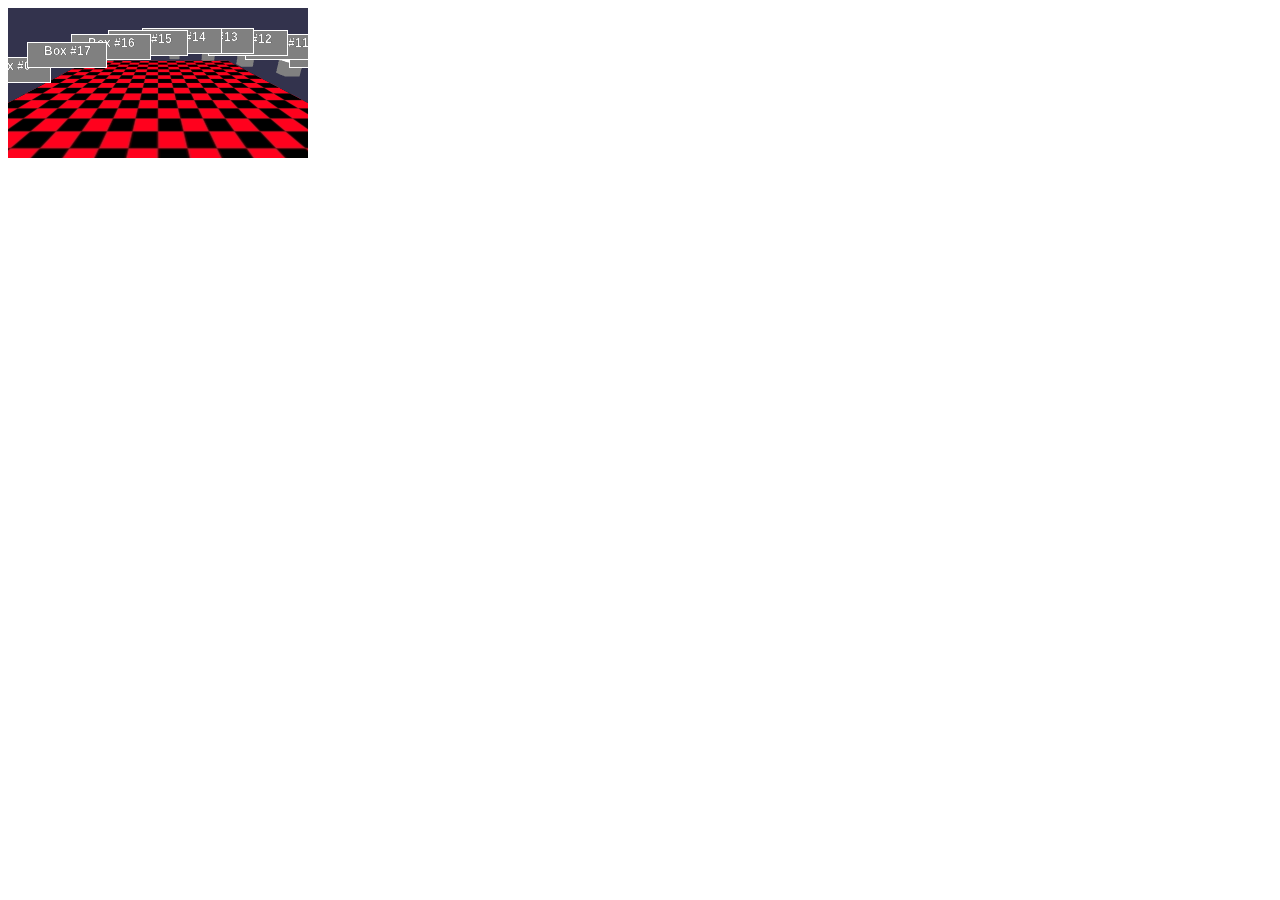
==== index.html @ c63e4e8a "TODO: Dodajanje teksta, ADDED: skybox, collisionDetection, uniformTank" ====
<html>
<head>
    <meta http-equiv="Content-Type" content="text/html" charset="utf-8"/>
    <title>BattleTanks - Iron War</title>
    <!-- link to the last version of babylon -->
    <script src="scripts\babylon.custom.js"></script>
    <script src="scripts\babylon.objFileLoader.js"></script>
    <link rel="stylesheet" href="style\style.css">

</head>
<body>
    <canvas id="renderCanvas"></canvas>


    <script>

        window.addEventListener('DOMContentLoaded', function()
        {
            // your code here

        });

        //var player;
        var tank = [];
        var bots = [];
        var shoots = [];
        var p1;
        var ctx;


        function Player(mesh)
        {
            this.player = mesh;
            this.HP = 100;
            this.power = 1;
            this.speed = 1;

            this.createPlayer=function(scene)
            {
                this.player.position = new BABYLON.Vector3(-20, 15, 10);
                this.player.physicsImpostor = new BABYLON.PhysicsImpostor(this.player, BABYLON.PhysicsEngine.BoxImpostor, { mass: 1000, friction: 0.01, restitution: 0 }, scene);
                this.player.showBoundingBox = true;
            }
        }


        function createBots(number, scene)
        {
            for(i = 0; i < number; i++)
            {
                bots.push(p1.player.clone());
                bots[bots.length - 1].position =  new BABYLON.Vector3(-5*i, 20, 10*i-10);
                bots[bots.length - 1].physicsImpostor = new BABYLON.PhysicsImpostor(bots[bots.length - 1], BABYLON.PhysicsEngine.BoxImpostor, { mass: 1000, friction: 0.01, restitution: 0 }, scene);
            }
        }

        function shoot(scene, direction)
        {
            shoots.push(BABYLON.Mesh.CreateSphere("sphere", 10.0, 0.1, scene));
            var predMano = new BABYLON.Vector3(p1.player.position.x, p1.player.position.y, p1.player.position.z - 10);
            var left_global = BABYLON.Vector3.TransformCoordinates(predMano, p1.player.getWorldMatrix());
            shoots[shoots.length - 1].position = left_global;

            shoots[shoots.length - 1].setPhysicsState(BABYLON.PhysicsEngine.SphereImpostor, { mass: 1, friction: 1, restitution: 0 });
            shoots[shoots.length - 1].physicsImpostor = new BABYLON.PhysicsImpostor(shoots[shoots.length - 1], BABYLON.PhysicsImpostor.SphereImpostor, { mass: 1, restitution: 0.9 }, scene);
            shoots[shoots.length - 1].applyImpulse(direction, shoots[shoots.length - 1].position);
            //shoots[shoots.length - 1].setLinearVelocity.scaleEqual(0.9);
        }



        var canvas = document.getElementById('renderCanvas');

        var engine = new BABYLON.Engine(canvas, true);




        var createScene = function()
        {
            var scene = new BABYLON.Scene(engine);



            var gravityVector = new BABYLON.Vector3(0,-9.81, 0);
            var physicsPlugin = new BABYLON.CannonJSPlugin();

            scene.enablePhysics(gravityVector, physicsPlugin);

            //canvas = document.getElementById('renderCanvas');

            //label1Texture.drawText("text", 512, 512, "8pt Arial", "#40C040FF", "#40C040FF");
            //label1Texture.update();

            //var playgroundSize = 100;
// Background






        //backgroundTexture.drawText("Eternalcoding", null, 80, "bold 70px Segoe UI", "white", "#555555");
        //backgroundTexture.drawText("- browsers statistics -", null, 250, "35px Segoe UI", "white", null);




            var controlCamera = new BABYLON.FreeCamera('camera1', new BABYLON.Vector3(0, 15, 45), scene);

            controlCamera.setTarget(BABYLON.Vector3.Zero());

    // attach the camera to the canvas
            //controlCamera.attachControl(canvas, false);
            /*var FPCamera = new BABYLON.FollowCamera("FollowCam", new BABYLON.Vector3(-40, 15, 50), scene);
            FPCamera.radius = 30;
            FPCamera.heightOffset = 10;
            FPCamera.rotationOffset = 0;
            */
scene.activeCamera = controlCamera;
            var light = new BABYLON.HemisphericLight('light1', new BABYLON.Vector3(0,1,0), scene);


            BABYLON.SceneLoader.ImportMesh("", "", "tank.obj", scene, function (meshes)
            {
                tank = meshes;

                var tankMaterials = [];

                tankMaterials[0] = new BABYLON.StandardMaterial("Mat0", scene);
                tankMaterials[0].diffuseTexture = new BABYLON.Texture("assets/player/Main Body.png", scene);

                tankMaterials[1] = new BABYLON.StandardMaterial("Mat1", scene);
                tankMaterials[1].diffuseTexture = new BABYLON.Texture("assets/player/Main Body 2.png", scene);

                tankMaterials[2] = new BABYLON.StandardMaterial("Mat2", scene);
                tankMaterials[2].diffuseTexture = new BABYLON.Texture("assets/player/Turret.png", scene);

                tankMaterials[3] = new BABYLON.StandardMaterial("Mat3", scene);
                tankMaterials[3].diffuseTexture = new BABYLON.Texture("assets/player/Gun.png", scene);


                for(i = 0; i < tank.length; i++)
                {
                    tank[i].material = tankMaterials[i];
                }


                p1 = new Player(BABYLON.Mesh.MergeMeshes(tank));
                //FPCamera.target = p1.player;
                p1.createPlayer(scene);

                createBots(3, scene);


            });

            /*
            var skybox = BABYLON.Mesh.CreateBox("skyBox", 400.0, scene);
            var skyboxMaterial = new BABYLON.StandardMaterial("skyBox", scene);
            skyboxMaterial.backFaceCulling = false;
            skyboxMaterial.reflectionTexture = new BABYLON.CubeTexture("assets/skybox/skybox", scene);
            skyboxMaterial.reflectionTexture.coordinatesMode = BABYLON.Texture.SKYBOX_MODE;
            skyboxMaterial.diffuseColor = new BABYLON.Color3(0, 0, 0);
            skyboxMaterial.specularColor = new BABYLON.Color3(0, 0, 0);
            skyboxMaterial.disableLighting = true;
            skybox.material = skyboxMaterial;
            */


            var groundMaterial = new BABYLON.StandardMaterial("ground", scene);
            groundMaterial.diffuseTexture = new BABYLON.Texture("assets/mesh.png", scene);

            /*
            var ground = BABYLON.Mesh.CreateGroundFromHeightMap("ground", "assets/mesh.png", 200, 200, 50, 0, 40, scene, false, function ()
            {
                //ground.setPhysicsState(BABYLON.PhysicsEngine.HeightmapImpostor, { mass: 0 });
                ground.physicsImpostor = new BABYLON.PhysicsImpostor(ground, BABYLON.PhysicsEngine.HeightmapImpostor, { mass: 0}, scene);
                ground.material = groundMaterial;

            });
            */


            var ground = BABYLON.Mesh.CreateGround('ground1', 60, 60, 2, scene);
            ground.setPhysicsState(BABYLON.PhysicsEngine.HeightmapImpostor, { mass: 0 });
            ground.material = groundMaterial;



            try
            {
                //alert("try");
                for(j = 0; j < bots.length; j++)
                {
                    //alert("try");
                    p1.player.physicsImpostor.registerOnPhysicsCollide(bots[j].physicsImpostor, function(main, collided)
                    {
                        main.object.showBoundingBox = false;
                            //main.object.material.diffuseColor = new BABYLON.Color3(Math.random(), Math.random(), Math.random());
                            //var sphere = BABYLON.Mesh.CreateSphere("sphere1", 8, 2, scene);
                            //sphere.position = player.position;

                        p1.HP -= 10;
                        alert(p1.HP);
                        if(p1.HP < 0)
                            p1.player.dispose();
                    });
                }
            }
            catch(e)
            {}


        	window.addEventListener("keydown", function(evt)
            {
                switch(evt.keyCode)
                {
                    case 65:        p1.player.rotate(BABYLON.Axis.Y, -0.05, BABYLON.Space.LOCAL);
                    //A
                                    break;

                    case 87:        p1.player.translate(BABYLON.Axis.Z, -0.5, BABYLON.Space.LOCAL);
                    //W

                                    //tank[0].updatePhysicsBodyPosition();

                                    //var left_global = BABYLON.Vector3.TransformCoordinates(new BABYLON.Vector3(0.0,0.0,1.0), player.getWorldMatrix());
                                    //var tank_global = BABYLON.Vector3.TransformCoordinates(tank[0].position, tank[0].getWorldMatrix());
                                    //for(i = 0; i < tank.length; i++)
                                    //{
                                    //player.applyImpulse(left_global, player.getAbsolutePosition());
                                        //tank[0].moveWithCollisions(left_global);

                                    break;


                    case 68:        p1.player.rotate(BABYLON.Axis.Y, 0.05, BABYLON.Space.LOCAL);

                                    break;

                    case 83:        /*
                                    var up_local = new BABYLON.Vector3(0, 0, 0.5);
                                    var up_global = BABYLON.Vector3.TransformCoordinates(up_local, matrix);
                                    player.applyImpulse(up_global, player.position);
                                    player.setLinearVelocity.scaleEqual(0.5);
                                    break;      //S     */

                                    p1.player.translate(BABYLON.Axis.Z, 0.5, BABYLON.Space.LOCAL);
                                    break;

                    case 32:        var up_local = new BABYLON.Vector3(0, 0, -20);
                                    //var up_global = BABYLON.Vector3.TransformCoordinates(up_local, matrix);
                                    shoot(scene, up_local);

                                    break;      //SPACE

                    case 86:       // scene.activeCamera = controlCamera;       break;
                                    start1();
                                    break;//V (VIEW)
                }
        	}, false);

            /*
            var backgroundTexture = new BABYLON.DynamicTexture("dynamic texture", {width:1024, height:512}, scene, true);
            var context = backgroundTexture.getContext();
            context.fillRect(10, 10, 55, 50);
            backgroundTexture.update();
            */


            var d = 50;
            var cubes = new Array();
            for (var i = 0; i < 360; i += 20) {
                var r = BABYLON.Tools.ToRadians(i);
                var b = BABYLON.Mesh.CreateBox("Box #" + i / 20, 5, scene, false);
                b.position.x = Math.cos(r) * d;
                b.position.z = Math.sin(r) * d;
                cubes.push(b);
            }
            var canvas = new BABYLON.ScreenSpaceCanvas2D(scene, {
                id: "ScreenCanvas"
            });
            i = 0;
            for (var _i = 0, cubes_1 = cubes; _i < cubes_1.length; _i++) {
                var cube = cubes_1[_i];
                new BABYLON.Group2D({
                    parent: canvas, id: "GroupTag #" + i, width: 80, height: 40, trackNode: cube, origin: BABYLON.Vector2.Zero(),
                    children: [
                        new BABYLON.Rectangle2D({ id: "firstRect", width: 80, height: 26, x: 0, y: 0, origin: BABYLON.Vector2.Zero(), border: "#FFFFFFFF", fill: "#808080FF", children: [
                                new BABYLON.Text2D(cube.name, { marginAlignment: "h: center, v:center", fontName: "bold 12px Arial" })
                            ]
                        })
                    ]
                });
                ++i;
            }

            return scene;
    }

    /*window.addEventListener("keydown", function(evt)
    {
        switch(evt.keyCode)
        {
            case 65:*/


                        /*
                        break;

            default:    start1();
        }
    });*/

    var scene = createScene();

    engine.runRenderLoop(function() {

        scene.render();

    });

    window.addEventListener('resize', function() {
        engine.resize();
    });

    </script>
</body>
</html>
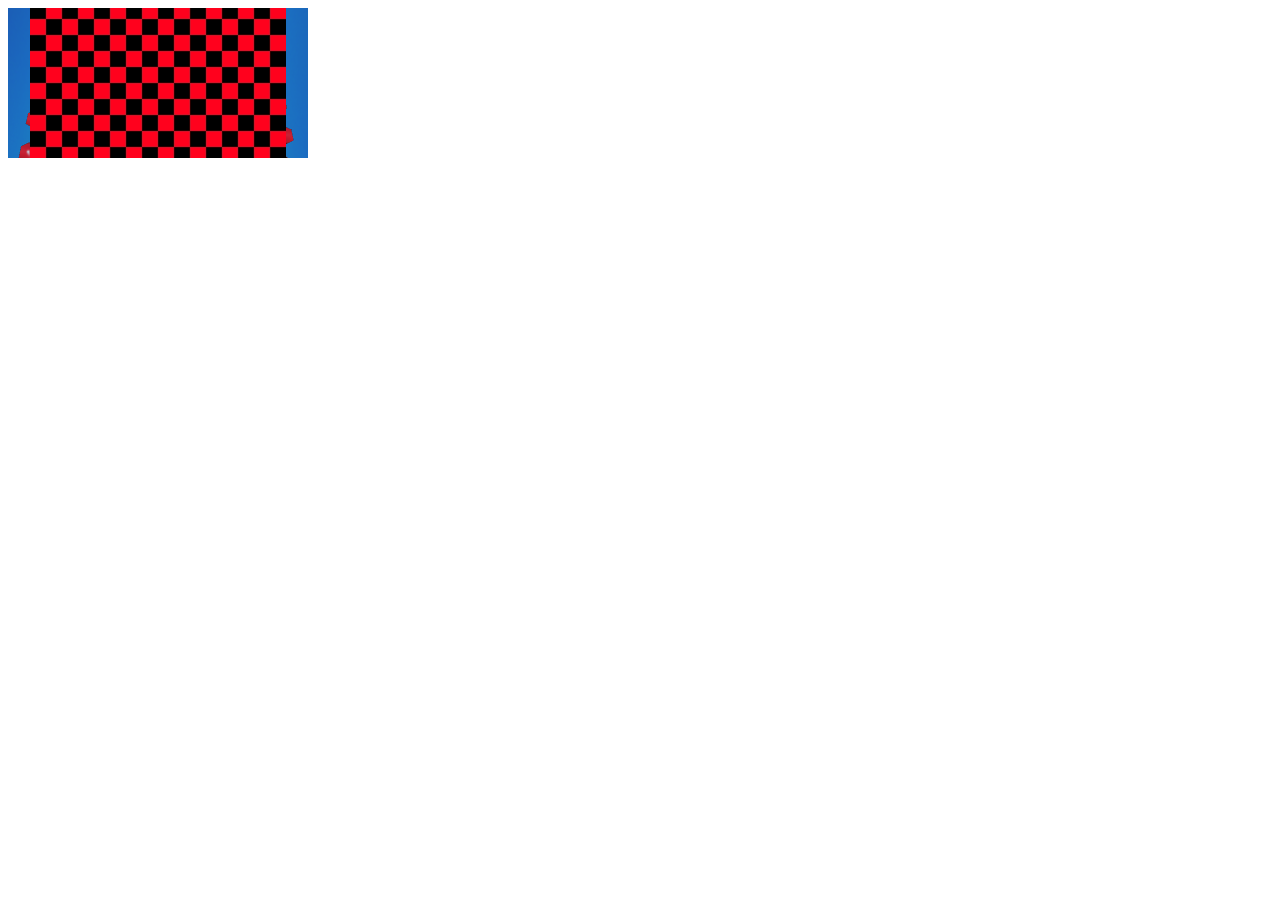
==== commit a3ce3e7e: "ADDED: Mines, HP Bars, upgrades FIXED: DisposingOfMesh" ====
--- a/index.html
+++ b/index.html
@@ -9,7 +9,7 @@
 
 </head>
 <body>
-    <canvas id="renderCanvas"></canvas>
+    <canvas id="renderCanvas" onclick="handleClick(event)" onmousemove="handleMove(event)"></canvas>
 
 
     <script>
@@ -26,60 +26,666 @@
         var shoots = [];
         var p1;
         var ctx;
-
-
-        function Player(mesh)
-        {
+        var cam = 0;
+
+        var points = 0;
+        var ground;
+
+        var gameActive = false;
+
+        var enemies = 3;
+
+        var level = 1;
+
+
+
+        function Player(name, mesh)
+        {
+            this.name = name;
             this.player = mesh;
-            this.HP = 100;
-            this.power = 1;
-            this.speed = 1;
+
+                this.hp = 100;
+
+                this.cannonDamage = 5;
+
+                this.mineDamage = 0;
+
+            this.speed = 0.008;
+            this.gravity = 0.15;
+
+            this.bullets = [];
+
+            this.mineLimit = 1;
+            this.mines = [];
+
+            this.upgrades = 2;
+
+
 
             this.createPlayer=function(scene)
             {
-                this.player.position = new BABYLON.Vector3(-20, 15, 10);
-                this.player.physicsImpostor = new BABYLON.PhysicsImpostor(this.player, BABYLON.PhysicsEngine.BoxImpostor, { mass: 1000, friction: 0.01, restitution: 0 }, scene);
-                this.player.showBoundingBox = true;
+                this.player.position = new BABYLON.Vector3(-20, 15, 50);
+                this.player.physicsImpostor = new BABYLON.PhysicsImpostor(this.player, BABYLON.PhysicsEngine.BoxImpostor, { mass: 100, friction: 0.91, restitution: 0 }, scene);
+                //this.player.showBoundingBox = true;
+
+
+                new BABYLON.Group2D(
+                {
+                    parent: menuCanvas.children[3], id: "Player", width: 80, height: 40, trackNode: p1.player, origin: BABYLON.Vector2.Zero(),
+                    children:
+                    [
+                        new BABYLON.Rectangle2D(
+                        {
+                            id: "firstPlayer", width: 60, height: 15, x: 0, y: 0, origin: BABYLON.Vector2.Zero(), border: "#FFFFFFFF", fill: "#40C040CC"
+                        })
+                    ]
+                });
+                menuCanvas.children[3].children[0].children[0].levelVisible = false;
+
+            }
+
+            this.shoot=function(scene)
+            {
+                this.bullets.push(BABYLON.Mesh.CreateSphere("sphere", 10.0, 0.2, scene));
+
+                var rotz = this.player.rotationQuaternion.toEulerAngles();
+                var backwards = new BABYLON.Vector3(parseFloat(Math.sin(rotz.y)) / this.speed, rotz.x*10 +2, parseFloat(Math.cos(rotz.y)) / this.speed);
+
+                this.bullets[this.bullets.length - 1].position = new BABYLON.Vector3(this.player.position.x + (parseFloat(Math.sin(rotz.y)) / 0.2)*(-1), this.player.position.y + rotz.x*10 +2, this.player.position.z + (parseFloat(Math.cos(rotz.y)) / 0.2)*(-1));
+
+                this.bullets[this.bullets.length - 1].physicsImpostor = new BABYLON.PhysicsImpostor(this.bullets[this.bullets.length - 1], BABYLON.PhysicsImpostor.SphereImpostor, { mass: 1, restitution: 0 }, scene);
+                this.bullets[this.bullets.length - 1].applyImpulse(backwards.negate(), this.bullets[this.bullets.length - 1].position);
+            }
+
+            this.upgradePrimary=function()
+            {
+                this.cannonDamage += 5;
+            }
+
+            this.upgradeSecundary=function()
+            {
+                this.mineDamage += 5;
+            }
+
+            this.upgradeHealth=function()
+            {
+                this.hp += 10;
+            }
+
+            this.plant=function()
+            {
+                this.mines.push(mine.clone());
+
+                this.mines[this.mines.length -1].scaling = new BABYLON.Vector3(0.15, 0.15, 0.15);
+                this.mines[this.mines.length -1].rotate(BABYLON.Axis.X, 1, BABYLON.Space.LOCAL);
+
+
+                var rotz = this.player.rotationQuaternion.toEulerAngles();
+                var backwards = new BABYLON.Vector3(parseFloat(Math.sin(rotz.y)) / this.speed , rotz.x*10 +2, parseFloat(Math.cos(rotz.y)) / this.speed);
+
+                this.mines[this.mines.length - 1].position = new BABYLON.Vector3(this.player.position.x + (parseFloat(Math.sin(rotz.y)) / 0.15), this.player.position.y + rotz.x*10 +2 , this.player.position.z + (parseFloat(Math.cos(rotz.y)) / 0.15));
+
+                this.mines[this.mines.length - 1].physicsImpostor = new BABYLON.PhysicsImpostor(this.mines[this.mines.length - 1], BABYLON.PhysicsImpostor.BoxImpostor, { mass: 1, restitution: 0 }, scene);
+
             }
         }
 
-
-        function createBots(number, scene)
-        {
-            for(i = 0; i < number; i++)
-            {
-                bots.push(p1.player.clone());
-                bots[bots.length - 1].position =  new BABYLON.Vector3(-5*i, 20, 10*i-10);
-                bots[bots.length - 1].physicsImpostor = new BABYLON.PhysicsImpostor(bots[bots.length - 1], BABYLON.PhysicsEngine.BoxImpostor, { mass: 1000, friction: 0.01, restitution: 0 }, scene);
+        var globalnii = 0;
+        var globalnij = 0;
+
+
+        var groundHit;
+        var targetHit;
+
+        function check(scene)
+        {
+
+            groundHit = false;
+            targetHit = false;
+
+            if(p1 == null)
+                return;
+
+            for(i = 0; i < p1.bullets.length; i++)
+            {
+                globalnii = i;
+                p1.bullets[i].physicsImpostor.registerOnPhysicsCollide(ground.physicsImpostor, function(main, collided)
+                {
+                    if(p1.bullets.length == 0)
+                        return;
+
+                    p1.bullets.splice(globalnii, 1);
+
+                    groundHit=true;
+                    return;
+                });
+                if(groundHit)
+                {
+                    i--;
+                    continue;
+                }
+
+
+                for(j = 0; j < bots.length; j++)
+                {
+                    if(bots[j] == null)
+                        continue;
+
+                    if(p1.bullets[i].intersectsMesh(bots[j].player, true))
+                    {
+                        bots[j].hp -= p1.cannonDamage;
+                        p1.bullets[i].dispose();
+                        p1.bullets.splice(globalnii, 1);
+                        i--;
+
+                        var length = menuCanvas.children[3].children[j+1].children[0].width;
+
+                        if( length < 35 && length > 25 )
+                            menuCanvas.children[3].children[j+1].children[0].fill = new BABYLON.SolidColorBrush2D(new BABYLON.Color4(0.9,0.5,0.1,0.8));
+                        else if(length < 25)
+                            menuCanvas.children[3].children[j+1].children[0].fill = new BABYLON.SolidColorBrush2D(new BABYLON.Color4(0.8,0,0,0.8));
+
+                        menuCanvas.children[3].children[j+1].children[0].width -= 5;
+
+                        if(bots[j].hp <= 0)
+                        {
+                            menuCanvas.children[3].children[j+1].children[0].levelVisible = false;
+                            bots[j].player.dispose();
+                            bots[j] = null;
+                            enemies--;
+                            //bots.splice(j, 1);
+                            //j--;
+                        }
+
+                        break;
+                    }
+
+
+
+                }
+            }
+
+            for(i = 0; i < p1.mines.length; i++)
+            {
+                for(j = 0; j < bots.length; j++)
+                {
+                    if(bots[j] == null)
+                        continue;
+
+                    if(p1.mines[i].intersectsMesh(bots[j].player, true))
+                    {
+                        bots[j].hp -= p1.mineDamage;
+                        p1.mines[i].dispose();
+                        p1.mines.splice(i, 1);
+                        i--;
+
+                        var length = menuCanvas.children[3].children[j+1].children[0].width;
+
+                        if( length < 35 && length > 25 )
+                            menuCanvas.children[3].children[j+1].children[0].fill = new BABYLON.SolidColorBrush2D(new BABYLON.Color4(0.9,0.5,0.1,0.8));
+                        else if(length < 25)
+                            menuCanvas.children[3].children[j+1].children[0].fill = new BABYLON.SolidColorBrush2D(new BABYLON.Color4(0.8,0,0,0.8));
+
+                        menuCanvas.children[3].children[j+1].children[0].width -= 5;
+
+                        if(bots[j].hp <= 0)
+                        {
+                            menuCanvas.children[3].children[j+1].children[0].levelVisible = false;
+                            bots[j].player.dispose();
+                            bots[j] = null;
+                            enemies--;
+                            //bots.splice(j, 1);
+                            //j--;
+                        }
+
+                        break;
+                    }
+
+
+                }
+
+                if(p1.mines[i].intersectsMesh(p1.player, true))
+                {
+                    p1.hp -= p1.mineDamage;
+                    p1.mines[i].dispose();
+                    p1.mines.splice(i, 1);
+                    i--;
+
+                    var length = menuCanvas.children[3].children[0].children[0].width;
+
+                    if( length < 35 && length > 25 )
+                        menuCanvas.children[3].children[0].children[0].fill = new BABYLON.SolidColorBrush2D(new BABYLON.Color4(0.9,0.5,0.1,0.8));
+                    else if(length < 25)
+                        menuCanvas.children[3].children[0].children[0].fill = new BABYLON.SolidColorBrush2D(new BABYLON.Color4(0.8,0,0,0.8));
+
+                    menuCanvas.children[3].children[0].children[0].width -= 5;
+
+                    break;
+                }
+
+            }
+
+
+            if(upgrades2 != null && p1.player.intersectsMesh(upgrades2, true))
+            {
+                p1.upgrades++;
+                upgrades2.dispose();
             }
         }
 
-        function shoot(scene, direction)
-        {
-            shoots.push(BABYLON.Mesh.CreateSphere("sphere", 10.0, 0.1, scene));
-            var predMano = new BABYLON.Vector3(p1.player.position.x, p1.player.position.y, p1.player.position.z - 10);
-            var left_global = BABYLON.Vector3.TransformCoordinates(predMano, p1.player.getWorldMatrix());
-            shoots[shoots.length - 1].position = left_global;
-
-            shoots[shoots.length - 1].setPhysicsState(BABYLON.PhysicsEngine.SphereImpostor, { mass: 1, friction: 1, restitution: 0 });
-            shoots[shoots.length - 1].physicsImpostor = new BABYLON.PhysicsImpostor(shoots[shoots.length - 1], BABYLON.PhysicsImpostor.SphereImpostor, { mass: 1, restitution: 0.9 }, scene);
-            shoots[shoots.length - 1].applyImpulse(direction, shoots[shoots.length - 1].position);
-            //shoots[shoots.length - 1].setLinearVelocity.scaleEqual(0.9);
+        var woodenBox;
+        var upgrades2;
+        function createUpgradeBox()
+        {
+            if(upgrades2 != null)
+                upgrades2.dispose();
+            upgrades2 = woodenBox.clone();
+            upgrades2.position = new BABYLON.Vector3(Math.floor(Math.random() * 200)-100, 15, Math.floor(Math.random() * 200)-100);
+            upgrades2.physicsImpostor = new BABYLON.PhysicsImpostor(upgrades2, BABYLON.PhysicsEngine.BoxImpostor, { mass: 100, friction: 0.91, restitution: 0 }, scene);
         }
 
+        function createBots(scene)
+        {
+            for(i = 0; i < bots.length; i++)
+            {
+                //bots[bots.length - 1].player.setAbsolutePosition(new BABYLON.Vector3(-20 * i , 20, 15));
+                bots[i].player.position =  new BABYLON.Vector3(-20 * i , 20, 15);
+                bots[i].player.physicsImpostor = new BABYLON.PhysicsImpostor(bots[i].player, BABYLON.PhysicsEngine.BoxImpostor, { mass: 100, friction: 0.91, restitution: 0 }, scene);
+
+                new BABYLON.Group2D(
+                {
+                    parent: menuCanvas.children[3], id: "Botd#" + i, width: 80, height: 40, trackNode: bots[i].player, origin: BABYLON.Vector2.Zero(),
+                    children:
+                    [
+                        new BABYLON.Rectangle2D(
+                        {
+                            id: "firstRecto"+i, width: 60, height: 10, x: 0, y: 0, origin: BABYLON.Vector2.Zero(), border: "#FFFFFFFF", fill: "#40C040CC"
+                        })
+                    ]
+                });
+
+                menuCanvas.children[3].children[i+1].children[0].levelVisible = false;
+            }
+
+        }
+
+        var tempL = 15;
+        var tempD = 14;
+        function move()
+        {
+            for(i = 0; i < bots.length; i++)
+            {
+
+
+                if(Math.floor((Math.random() * 1280)) == 11)
+                    tempL = 15;
+
+                else if (Math.floor((Math.random() * 1280)) == 10)
+                    tempD = 14;
+
+                if(tempL > 0)
+                {
+                    bots[i].player.rotate(BABYLON.Axis.Y, -0.05, BABYLON.Space.LOCAL);
+                    tempL--;
+                }
+                else if(tempD > 0)
+                {
+                    bots[i].player.rotate(BABYLON.Axis.Y, 0.05, BABYLON.Space.LOCAL);
+                    tempD--;
+                }
+                else
+                {
+                    bots[i].player.translate(BABYLON.Axis.Z, -0.5, BABYLON.Space.LOCAL);
+                }
+
+
+                if(Math.floor((Math.random() * 1280)) < 100)
+                    bots[i].shoot(scene);
+            }
+        }
 
 
         var canvas = document.getElementById('renderCanvas');
-
         var engine = new BABYLON.Engine(canvas, true);
 
 
-
+        var activeScreen = "main";
+
+
+
+        function create2D(scene)
+        {
+
+            var mainWindow = new BABYLON.Texture("assets/mainMenu.png", scene);
+            mainWindow.hasAlpha = true;
+
+            var upgradeWindow = new BABYLON.Texture("assets/upgradeMenu.png", scene);
+            var upgradeButton = new BABYLON.Texture("assets/upgradeButton.png", scene);
+            upgradeWindow.hasAlpha = true;
+            upgradeButton.hasAlpha = true;
+
+            var lol = new BABYLON.Texture("assets/enemies2.png", scene);
+            var lol2 = new BABYLON.Texture("assets/score.png", scene);
+            var lvl = new BABYLON.Texture("assets/level.png", scene);
+            lol2.hasAlpha = true;
+            lol.hasAlpha = true;
+            lvl.hasAlpha = true;
+
+            menuCanvas = new BABYLON.ScreenSpaceCanvas2D(scene,
+            {
+                id: "ScreenCanvas",
+                size: new BABYLON.Size(engine.getRenderWidth(), engine.getRenderHeight()),
+                backgroundFill: "#50505055",
+                children:
+                [
+                    new BABYLON.Group2D(
+                    {
+                        id: "GroupTag #", children:
+                        [
+                            new BABYLON.Sprite2D(mainWindow,
+                            {
+                                id: "mainWindow", marginAlignment: "h: center, v:center"
+                            }),
+                            new BABYLON.Lines2D([new BABYLON.Vector2(1080, 370), new BABYLON.Vector2(1240, 370)], {
+                                id: "play",
+                                border: "#FFFFFFFF", borderThickness: 2
+                            }),
+                            new BABYLON.Lines2D([new BABYLON.Vector2(440, 285), new BABYLON.Vector2(760, 285)], {
+                                id: "upgrades",
+                                border: "#98181fFF", borderThickness: 2
+                            })
+                        ]
+                    }),
+                    new BABYLON.Group2D(
+                    {
+                        id: "GroupTag #", children:
+                        [
+                            new BABYLON.Sprite2D(upgradeWindow,
+                            {
+                                id: "mainRect", marginAlignment: "h: center, v:center"
+                            }),
+
+                            new BABYLON.Lines2D([new BABYLON.Vector2(460, 620), new BABYLON.Vector2(520, 620)], {
+                                id: "back",
+                                border: "#FFFFFFFF", borderThickness: 2
+                            }),
+
+                            new BABYLON.Lines2D([new BABYLON.Vector2(1080, 473), new BABYLON.Vector2(1210, 473)], {
+                                id: "upgrade1",
+                                border: "#98181fFF", borderThickness: 2
+                            }),
+                            new BABYLON.Lines2D([new BABYLON.Vector2(1080, 373), new BABYLON.Vector2(1210, 373)], {
+                                id: "upgrade2",
+                                border: "#98181fFF", borderThickness: 2
+                            }),
+                            new BABYLON.Lines2D([new BABYLON.Vector2(1080, 273), new BABYLON.Vector2(1210, 273)], {
+                                id: "upgrade3",
+                                border: "#98181fFF", borderThickness: 2
+                            }),
+
+                            new BABYLON.Sprite2D(upgradeButton,
+                            {
+                                id: "mainRect1", x: 1080, y: 485
+                            }),
+                            new BABYLON.Sprite2D(upgradeButton,
+                            {
+                                id: "mainRect2", x: 1080, y: 385
+                            }),
+                            new BABYLON.Sprite2D(upgradeButton,
+                            {
+                                id: "mainRect3", x: 1080, y: 285
+                            })
+                        ]
+                    }),
+                    new BABYLON.Group2D(
+                    {
+                        id: "nekaj",
+                        children:
+                        [
+                            new BABYLON.Rectangle2D(
+                            {
+                                id: "mainRect", x: 0, y: 0, width: 300, height: 80,
+                                children:
+                                [
+                                    new BABYLON.Sprite2D(lol2,
+                                    {
+                                        id: "mainRect2", x: 0, y: 0,
+                                    }),
+                                    new BABYLON.Text2D(points+"  ",
+                                    {
+                                        id: "text",
+                                        marginAlignment: "h: right, v:center",
+                                        fontName: "20pt Arial"
+                                    })
+                                ]
+                            }),
+                            new BABYLON.Rectangle2D(
+                            {
+                                id: "mainRect2", x: 0, y: engine.getRenderHeight()-60, width: 300, height: 80,
+                                children:
+                                [
+                                    new BABYLON.Sprite2D(lol,
+                                    {
+                                        id: "mainRect", marginAlignment: "h: center, v:center"
+                                    }),
+                                    new BABYLON.Text2D(enemies+"  ",
+                                    {
+                                        id: "text2",
+                                        marginAlignment: "h: right, v: left",
+                                        fontName: "20pt Arial"
+                                    })
+                                ]
+                            }),
+                            new BABYLON.Rectangle2D(
+                            {
+                                id: "mainRect3", x: engine.getRenderWidth()/2 - 140, y: engine.getRenderHeight()-60, width: 300, height: 80,
+                                children:
+                                [
+                                    new BABYLON.Sprite2D(lvl,
+                                    {
+                                        id: "mainRec3t", marginAlignment: "h: center, v:center"
+                                    }),
+                                    new BABYLON.Text2D("level  ",
+                                    {
+                                        id: "text23",
+                                        marginAlignment: "h: right, v: center",
+                                        fontName: "20pt Arial"
+                                    })
+                                ]
+                            }),
+
+                        ]
+                    }),
+                    new BABYLON.Group2D(
+                    {
+                        id: "nekaj"
+                    })
+                ]
+            });
+
+            menuCanvas.children[0].children[1].levelVisible = false;
+            menuCanvas.children[0].children[2].levelVisible = false;
+
+            menuCanvas.children[1].levelVisible = false;
+            menuCanvas.children[1].children[1].levelVisible = false;
+            menuCanvas.children[1].children[2].levelVisible = false;
+            menuCanvas.children[1].children[3].levelVisible = false;
+            menuCanvas.children[1].children[4].levelVisible = false;
+
+            menuCanvas.children[2].levelVisible = false;
+
+            activeScreen = "main";
+        }
+
+
+
+
+        function handleClick(event)
+        {
+            if(gameActive)
+                return;
+
+            var x = event.clientX -22;
+            var y = event.clientY -155;
+
+            if(activeScreen == "main")
+            {
+                if(x > 1040 && y < 400 && y > 300 && x < 1220 )
+                {
+                    gameActive = true;
+                    //changed = true;
+                    activeScreen = "play";
+
+                    menuCanvas.children[0].levelVisible = false;
+                    menuCanvas.children[1].levelVisible = false;
+                    menuCanvas.children[2].levelVisible = true;
+                }
+                else if(x > 440 && y < 500 && y > 400 && x < 760 )
+                {
+                    menuCanvas.children[0].levelVisible = false;
+                    menuCanvas.children[1].levelVisible = true;
+                    activeScreen = "upgrades";
+
+                    if(p1.upgrades > 0)
+                    {
+                        menuCanvas.children[1].children[5].levelVisible = true;
+                        menuCanvas.children[1].children[6].levelVisible = true;
+                        menuCanvas.children[1].children[7].levelVisible = true;
+                    }
+                    else
+                    {
+                        menuCanvas.children[1].children[5].levelVisible = false;
+                        menuCanvas.children[1].children[6].levelVisible = false;
+                        menuCanvas.children[1].children[7].levelVisible = false;
+                    }
+                }
+            }
+            else if(activeScreen == "upgrades")
+            {
+                if(x > 440 && y < 140 && y > 70 && x < 510 )
+                {
+                    menuCanvas.children[1].levelVisible = false;
+                    menuCanvas.children[0].levelVisible = true;
+                    activeScreen = "main";
+                }
+                else if(x > 1080 && x < 1210 && y > 235 && y < 275 && p1.upgrades > 0)
+                {
+                    p1.upgrades--;
+                    p1.upgradePrimary();
+                }
+                else if(x > 1080 && x < 1210 && y > 335 && y < 375 && p1.upgrades > 0)
+                {
+                    p1.upgrades--;
+                    p1.upgradeSecundary();
+                }
+                else if(x > 1080 && x < 1210 && y > 435 && y < 475 && p1.upgrades > 0)
+                {
+                    p1.upgrades--;
+                    p1.upgradeHealth();
+                }
+                else
+                {
+                    menuCanvas.children[1].children[1].levelVisible = false;
+                    menuCanvas.children[1].children[2].levelVisible = false;
+                    menuCanvas.children[1].children[3].levelVisible = false;
+                    menuCanvas.children[1].children[4].levelVisible = false;
+                }
+
+                if(p1.upgrades > 0)
+                {
+                    menuCanvas.children[1].children[5].levelVisible = true;
+                    menuCanvas.children[1].children[6].levelVisible = true;
+                    menuCanvas.children[1].children[7].levelVisible = true;
+                }
+                else
+                {
+                    menuCanvas.children[1].children[5].levelVisible = false;
+                    menuCanvas.children[1].children[6].levelVisible = false;
+                    menuCanvas.children[1].children[7].levelVisible = false;
+                }
+
+            }
+
+        }
+
+        function handleMove(event)
+        {
+            if(gameActive)
+                return;
+
+
+            var x = event.clientX -22;
+            var y = event.clientY -155;
+
+            if(activeScreen == "main")
+            {
+                if(x > 1040 && y < 400 && y > 300 && x < 1220 )
+                {
+                    menuCanvas.children[0].children[1].levelVisible = true;
+                }
+                else if(x > 440 && y < 500 && y > 400 && x < 760 )
+                {
+                    menuCanvas.children[0].children[2].levelVisible = true;
+                }
+                else
+                {
+                    menuCanvas.children[0].children[1].levelVisible = false;
+                    menuCanvas.children[0].children[2].levelVisible = false;
+                }
+            }
+            else if(activeScreen == "upgrades")
+            {
+                if(x > 440 && y < 140 && y > 70 && x < 510 )
+                {
+                    menuCanvas.children[1].children[1].levelVisible = true;
+                }
+                else if(x > 1080 && x < 1210 && y > 235 && y < 275 && p1.upgrades > 0)
+                {
+                    menuCanvas.children[1].children[2].levelVisible = true;
+                }
+                else if(x > 1080 && x < 1210 && y > 335 && y < 375 && p1.upgrades > 0)
+                {
+                    menuCanvas.children[1].children[3].levelVisible = true;
+                }
+                else if(x > 1080 && x < 1210 && y > 435 && y < 475 && p1.upgrades > 0)
+                {
+                    menuCanvas.children[1].children[4].levelVisible = true;
+                }
+                else
+                {
+                    menuCanvas.children[1].children[1].levelVisible = false;
+                    menuCanvas.children[1].children[2].levelVisible = false;
+                    menuCanvas.children[1].children[3].levelVisible = false;
+                    menuCanvas.children[1].children[4].levelVisible = false;
+                }
+
+                if(p1.upgrades > 0)
+                {
+                    menuCanvas.children[1].children[5].levelVisible = true;
+                    menuCanvas.children[1].children[6].levelVisible = true;
+                    menuCanvas.children[1].children[7].levelVisible = true;
+                }
+                else
+                {
+                    menuCanvas.children[1].children[5].levelVisible = false;
+                    menuCanvas.children[1].children[6].levelVisible = false;
+                    menuCanvas.children[1].children[7].levelVisible = false;
+                }
+            }
+            return;
+        }
+
+        var menuCanvas;
+        var mine;
 
         var createScene = function()
         {
             var scene = new BABYLON.Scene(engine);
 
+
+
+                //var l = new BABYLON.Layer("la", "assets/test2.jpg", scene,{scale: new BABYLON.Vector2(640, 480), offset: new BABYLON.Vector2(640, 480)});
+                //l.render();
 
 
             var gravityVector = new BABYLON.Vector3(0,-9.81, 0);
@@ -87,37 +693,6 @@
 
             scene.enablePhysics(gravityVector, physicsPlugin);
 
-            //canvas = document.getElementById('renderCanvas');
-
-            //label1Texture.drawText("text", 512, 512, "8pt Arial", "#40C040FF", "#40C040FF");
-            //label1Texture.update();
-
-            //var playgroundSize = 100;
-// Background
-
-
-
-
-
-
-        //backgroundTexture.drawText("Eternalcoding", null, 80, "bold 70px Segoe UI", "white", "#555555");
-        //backgroundTexture.drawText("- browsers statistics -", null, 250, "35px Segoe UI", "white", null);
-
-
-
-
-            var controlCamera = new BABYLON.FreeCamera('camera1', new BABYLON.Vector3(0, 15, 45), scene);
-
-            controlCamera.setTarget(BABYLON.Vector3.Zero());
-
-    // attach the camera to the canvas
-            //controlCamera.attachControl(canvas, false);
-            /*var FPCamera = new BABYLON.FollowCamera("FollowCam", new BABYLON.Vector3(-40, 15, 50), scene);
-            FPCamera.radius = 30;
-            FPCamera.heightOffset = 10;
-            FPCamera.rotationOffset = 0;
-            */
-scene.activeCamera = controlCamera;
             var light = new BABYLON.HemisphericLight('light1', new BABYLON.Vector3(0,1,0), scene);
 
 
@@ -146,16 +721,72 @@
                 }
 
 
-                p1 = new Player(BABYLON.Mesh.MergeMeshes(tank));
-                //FPCamera.target = p1.player;
+                p1 = new Player("player", BABYLON.Mesh.MergeMeshes(tank));
+                bots.push(new Player("bot 0", p1.player.clone()));
+                bots.push(new Player("bot 1", p1.player.clone()));
+                bots.push(new Player("bot 2", p1.player.clone()));
+
+                FPCamera.lockedTarget = p1.player;
+                scene.activeCamera = FPCamera;
+
                 p1.createPlayer(scene);
 
-                createBots(3, scene);
+                createBots(scene);
 
 
             });
 
-            /*
+
+            BABYLON.SceneLoader.ImportMesh("", "", "box.obj", scene, function (meshes)
+            {
+                tank = meshes;
+
+                var tankMaterials = [];
+
+                tankMaterials[0] = new BABYLON.StandardMaterial("Mat0", scene);
+                tankMaterials[0].diffuseTexture = new BABYLON.Texture("assets/box/WoodPlanks_Color.jpg", scene);
+
+                tank[0].material = tankMaterials[0];
+
+                woodenBox = BABYLON.Mesh.MergeMeshes(tank);
+
+            });
+
+            BABYLON.SceneLoader.ImportMesh("", "", "mine.obj", scene, function (meshes)
+            {
+                tank = meshes;
+
+                var tankMaterials = [];
+
+                tankMaterials[0] = new BABYLON.StandardMaterial("Mat2", scene);
+                tankMaterials[0].diffuseTexture = new BABYLON.Texture("assets/player/mine.png", scene);
+
+                tank[0].material = tankMaterials[0];
+
+                mine = BABYLON.Mesh.MergeMeshes(tank);
+
+                mine.scaling(new BABYLON.Vector3(-100, 1, 1));
+                mine.rotate(BABYLON.Axis.Z, -0.05, BABYLON.Space.LOCAL);
+
+
+            });
+
+            var controlCamera = new BABYLON.FreeCamera('camera1', new BABYLON.Vector3(0, 150, 45), scene);
+            controlCamera.setTarget(BABYLON.Vector3.Zero());
+            //controlCamera.attachControl(canvas, false);
+
+            var FPCamera = new BABYLON.FollowCamera("FollowCam", new BABYLON.Vector3(0, 15, 45), scene);
+            FPCamera.radius = 30;
+            FPCamera.heightOffset = 10; //10
+            FPCamera.rotationOffset = 0;
+
+            //controlCamera.attachControl(canvas, false);
+            //scene.activeCamera = controlCamera;
+
+
+            //scene.activeCamera = controlCamera;
+
+
             var skybox = BABYLON.Mesh.CreateBox("skyBox", 400.0, scene);
             var skyboxMaterial = new BABYLON.StandardMaterial("skyBox", scene);
             skyboxMaterial.backFaceCulling = false;
@@ -165,161 +796,145 @@
             skyboxMaterial.specularColor = new BABYLON.Color3(0, 0, 0);
             skyboxMaterial.disableLighting = true;
             skybox.material = skyboxMaterial;
-            */
+
 
 
             var groundMaterial = new BABYLON.StandardMaterial("ground", scene);
             groundMaterial.diffuseTexture = new BABYLON.Texture("assets/mesh.png", scene);
 
-            /*
-            var ground = BABYLON.Mesh.CreateGroundFromHeightMap("ground", "assets/mesh.png", 200, 200, 50, 0, 40, scene, false, function ()
-            {
-                //ground.setPhysicsState(BABYLON.PhysicsEngine.HeightmapImpostor, { mass: 0 });
+
+            ground = BABYLON.Mesh.CreateGroundFromHeightMap("ground", "assets/mesh.png", 200, 200, 50, 0, 40, scene, false, function ()
+            {
                 ground.physicsImpostor = new BABYLON.PhysicsImpostor(ground, BABYLON.PhysicsEngine.HeightmapImpostor, { mass: 0}, scene);
                 ground.material = groundMaterial;
 
             });
-            */
-
-
+
+
+            /*
             var ground = BABYLON.Mesh.CreateGround('ground1', 60, 60, 2, scene);
             ground.setPhysicsState(BABYLON.PhysicsEngine.HeightmapImpostor, { mass: 0 });
             ground.material = groundMaterial;
-
-
-
-            try
-            {
-                //alert("try");
-                for(j = 0; j < bots.length; j++)
-                {
-                    //alert("try");
-                    p1.player.physicsImpostor.registerOnPhysicsCollide(bots[j].physicsImpostor, function(main, collided)
+            */
+
+            window.addEventListener("keydown", function(evt)
+            {
+
+                if(gameActive)
+                {
+
+                    switch(evt.keyCode)
                     {
-                        main.object.showBoundingBox = false;
-                            //main.object.material.diffuseColor = new BABYLON.Color3(Math.random(), Math.random(), Math.random());
-                            //var sphere = BABYLON.Mesh.CreateSphere("sphere1", 8, 2, scene);
-                            //sphere.position = player.position;
-
-                        p1.HP -= 10;
-                        alert(p1.HP);
-                        if(p1.HP < 0)
-                            p1.player.dispose();
-                    });
-                }
-            }
-            catch(e)
-            {}
-
-
-        	window.addEventListener("keydown", function(evt)
-            {
-                switch(evt.keyCode)
-                {
-                    case 65:        p1.player.rotate(BABYLON.Axis.Y, -0.05, BABYLON.Space.LOCAL);
-                    //A
-                                    break;
-
-                    case 87:        p1.player.translate(BABYLON.Axis.Z, -0.5, BABYLON.Space.LOCAL);
-                    //W
-
-                                    //tank[0].updatePhysicsBodyPosition();
-
-                                    //var left_global = BABYLON.Vector3.TransformCoordinates(new BABYLON.Vector3(0.0,0.0,1.0), player.getWorldMatrix());
-                                    //var tank_global = BABYLON.Vector3.TransformCoordinates(tank[0].position, tank[0].getWorldMatrix());
-                                    //for(i = 0; i < tank.length; i++)
-                                    //{
-                                    //player.applyImpulse(left_global, player.getAbsolutePosition());
-                                        //tank[0].moveWithCollisions(left_global);
-
-                                    break;
-
-
-                    case 68:        p1.player.rotate(BABYLON.Axis.Y, 0.05, BABYLON.Space.LOCAL);
-
-                                    break;
-
-                    case 83:        /*
-                                    var up_local = new BABYLON.Vector3(0, 0, 0.5);
-                                    var up_global = BABYLON.Vector3.TransformCoordinates(up_local, matrix);
-                                    player.applyImpulse(up_global, player.position);
-                                    player.setLinearVelocity.scaleEqual(0.5);
-                                    break;      //S     */
-
-                                    p1.player.translate(BABYLON.Axis.Z, 0.5, BABYLON.Space.LOCAL);
-                                    break;
-
-                    case 32:        var up_local = new BABYLON.Vector3(0, 0, -20);
-                                    //var up_global = BABYLON.Vector3.TransformCoordinates(up_local, matrix);
-                                    shoot(scene, up_local);
-
-                                    break;      //SPACE
-
-                    case 86:       // scene.activeCamera = controlCamera;       break;
-                                    start1();
-                                    break;//V (VIEW)
-                }
-        	}, false);
-
-            /*
-            var backgroundTexture = new BABYLON.DynamicTexture("dynamic texture", {width:1024, height:512}, scene, true);
-            var context = backgroundTexture.getContext();
-            context.fillRect(10, 10, 55, 50);
-            backgroundTexture.update();
-            */
-
-
-            var d = 50;
-            var cubes = new Array();
-            for (var i = 0; i < 360; i += 20) {
-                var r = BABYLON.Tools.ToRadians(i);
-                var b = BABYLON.Mesh.CreateBox("Box #" + i / 20, 5, scene, false);
-                b.position.x = Math.cos(r) * d;
-                b.position.z = Math.sin(r) * d;
-                cubes.push(b);
-            }
-            var canvas = new BABYLON.ScreenSpaceCanvas2D(scene, {
-                id: "ScreenCanvas"
-            });
-            i = 0;
-            for (var _i = 0, cubes_1 = cubes; _i < cubes_1.length; _i++) {
-                var cube = cubes_1[_i];
-                new BABYLON.Group2D({
-                    parent: canvas, id: "GroupTag #" + i, width: 80, height: 40, trackNode: cube, origin: BABYLON.Vector2.Zero(),
-                    children: [
-                        new BABYLON.Rectangle2D({ id: "firstRect", width: 80, height: 26, x: 0, y: 0, origin: BABYLON.Vector2.Zero(), border: "#FFFFFFFF", fill: "#808080FF", children: [
-                                new BABYLON.Text2D(cube.name, { marginAlignment: "h: center, v:center", fontName: "bold 12px Arial" })
-                            ]
-                        })
-                    ]
-                });
-                ++i;
-            }
+                        case 65:        p1.player.rotate(BABYLON.Axis.Y, -0.05, BABYLON.Space.LOCAL);
+                                        //p1.player.updatePhysicsBodyPosition();
+                                        //p1.player.rotationQuaternion = BABYLON.Quaternion.RotationYawPitchRoll(0, -0.05, 0);
+                                        //p1.player.rotation.y -= 0.1;
+
+                        //A
+                                        break;
+
+                        case 87:        p1.player.translate(BABYLON.Axis.Z, -0.5, BABYLON.Space.LOCAL);
+                        //W
+                                        /*
+                                        var rotz = p1.player.rotationQuaternion.toEulerAngles();
+                                        var backwards = new BABYLON.Vector3(parseFloat(Math.sin(rotz.y)) / p1.speed, p1.player.position.y, parseFloat(Math.cos(rotz.y)) / p1.speed);
+                                        p1.player.applyImpulse(backwards.negate(), p1.player);
+                                        */
+                                        break;
+
+
+                        case 68:
+                                        //p1.player.rotationQuaternion = BABYLON.Quaternion.RotationYawPitchRoll(0, 0.05, 0);
+                                        p1.player.rotate(BABYLON.Axis.Y, 0.05, BABYLON.Space.LOCAL);
+                                        //p1.player.rotation.y += 0.1;
+                                        //p1.player.rotation = new BABYLON.Vector3(0, 1, 0);
+                                        break;
+
+                        case 83:        /*
+                                        var up_local = new BABYLON.Vector3(0, 0, 0.5);
+                                        var up_global = BABYLON.Vector3.TransformCoordinates(up_local, matrix);
+                                        player.applyImpulse(up_global, player.position);
+                                        player.setLinearVelocity.scaleEqual(0.5);
+                                        break;      //S     */
+
+                                        p1.player.translate(BABYLON.Axis.Z, 0.5, BABYLON.Space.LOCAL);
+                                        break;
+
+                        case 32:        p1.shoot(scene);
+
+
+                                        break;      //SPACE
+
+                        case 86:
+                                        cam = ++cam % 3;
+                                        switch(cam)
+                                        {
+                                                case 0:     scene.activeCamera = FPCamera;
+                                                            FPCamera.lockedTarget = p1.player;
+                                                            FPCamera.radius = 30;
+                                                            FPCamera.heightOffset = 10;
+                                                            break;
+
+                                                case 1:     scene.activeCamera = FPCamera;
+                                                            FPCamera.lockedTarget = p1.player;
+                                                            FPCamera.radius = 30;
+                                                            FPCamera.heightOffset = 80;
+                                                            break;
+
+                                                case 2:     scene.activeCamera = controlCamera;
+                                                            //controlCamera.attachControl(canvas, false);
+                                                            break;
+                                        }
+                                        break;
+                        case 88:
+                                        if(p1.mines.length < p1.mineLimit)
+                                            p1.plant();
+                                        break;
+                                        //V (VIEW)
+                    }
+                }
+
+            }, false);
+
+
+            create2D(scene);
 
             return scene;
+
     }
 
-    /*window.addEventListener("keydown", function(evt)
+
+    var scene = createScene();
+    var a = 0;
+    engine.runRenderLoop(function()
     {
-        switch(evt.keyCode)
-        {
-            case 65:*/
-
-
-                        /*
-                        break;
-
-            default:    start1();
+        if(gameActive && scene.isReady())
+        {
+            //move();
+            check(scene);
+            menuCanvas.children[2].children[0].children[1].text = points+"  ";
+            menuCanvas.children[2].children[1].children[1].text = enemies+"  ";
+
+            //menuCanvas.children[3].children[0].children[0].children[0].text = "HP: "+p1.hp;
+            if(a == 0)
+            {
+                menuCanvas.children[3].children[0].children[0].levelVisible = true;
+                menuCanvas.children[3].children[1].children[0].levelVisible = true;
+                menuCanvas.children[3].children[2].children[0].levelVisible = true;
+                menuCanvas.children[3].children[3].children[0].levelVisible = true;
+                a++;
+            }
+
+            if(Math.floor((Math.random() * 128)) == 11)
+            {
+                createUpgradeBox();
+            }
+
         }
-    });*/
-
-    var scene = createScene();
-
-    engine.runRenderLoop(function() {
-
         scene.render();
-
     });
+
+
 
     window.addEventListener('resize', function() {
         engine.resize();
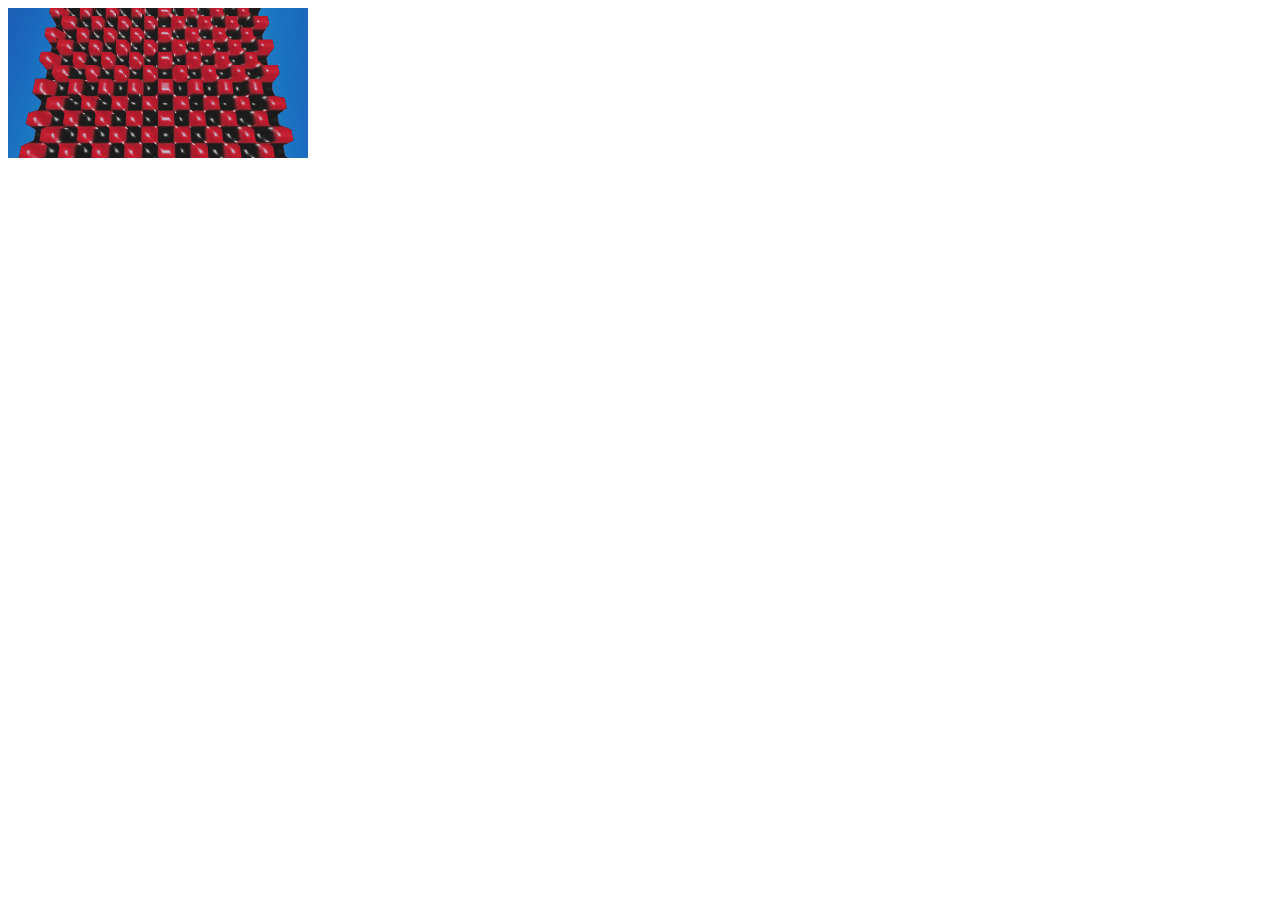
==== commit 69a6d3df: "TODO: DisposeMetkovNaTleh, FIX Bot[0] HP bar" ====
--- a/index.html
+++ b/index.html
@@ -23,9 +23,7 @@
         //var player;
         var tank = [];
         var bots = [];
-        var shoots = [];
-        var p1;
-        var ctx;
+        var p1 = new Player("player", " k");
         var cam = 0;
 
         var points = 0;
@@ -36,8 +34,71 @@
         var enemies = 3;
 
         var level = 1;
-
-
+        var levelUp = false;
+
+        var upgrades = 0;
+
+        var canShoot = false;
+        var canShootFun = setInterval(change, 400);
+
+
+        function change()
+        {
+            canShoot = true;
+        }
+
+        function resetScene(caseLevelUp)
+        {
+
+            if(!caseLevelUp)
+            {
+                level = 1;
+                points = 0;
+            }
+
+            a = 0;
+            tank = [];
+            bots = [];
+            p1 = new Player("player", " k");
+            cam = 0;
+            scene = createScene();
+        }
+
+        function setUpLevel1()
+        {
+            enemies = 3;
+            var temp = p1.player.clone();
+            bots = [];
+            bots.push(new Player("bot 1", temp.clone()));
+            bots.push(new Player("bot 2", temp.clone()));
+            bots.push(new Player("bot 3", temp.clone()));
+
+            bots[0].mineLimit = 3;
+            bots[1].mineLimit = 2;
+            bots[2].mineLimit = 3;
+
+        }
+
+        function setUpLevel2()
+        {
+            enemies = 5;
+
+            bots.push(new Player("bot 0", p1.player.clone()));
+            bots.push(new Player("bot 1", p1.player.clone()));
+            bots.push(new Player("bot 2", p1.player.clone()));
+            bots.push(new Player("bot 3", p1.player.clone()));
+            bots.push(new Player("bot 4", p1.player.clone()));
+        }
+
+        function setUpLevel3()
+        {
+            return;
+        }
+
+        function setUpLevel4()
+        {
+            return;
+        }
 
         function Player(name, mesh)
         {
@@ -45,10 +106,11 @@
             this.player = mesh;
 
                 this.hp = 100;
+                this.maxHP = 100;
 
                 this.cannonDamage = 5;
 
-                this.mineDamage = 0;
+                this.mineDamage = 5;
 
             this.speed = 0.008;
             this.gravity = 0.15;
@@ -58,16 +120,15 @@
             this.mineLimit = 1;
             this.mines = [];
 
-            this.upgrades = 2;
-
+            this.tempL = 10;
+            this.tempD = 10;
+            this.override = 0;
 
 
             this.createPlayer=function(scene)
             {
                 this.player.position = new BABYLON.Vector3(-20, 15, 50);
                 this.player.physicsImpostor = new BABYLON.PhysicsImpostor(this.player, BABYLON.PhysicsEngine.BoxImpostor, { mass: 100, friction: 0.91, restitution: 0 }, scene);
-                //this.player.showBoundingBox = true;
-
 
                 new BABYLON.Group2D(
                 {
@@ -76,12 +137,11 @@
                     [
                         new BABYLON.Rectangle2D(
                         {
-                            id: "firstPlayer", width: 60, height: 15, x: 0, y: 0, origin: BABYLON.Vector2.Zero(), border: "#FFFFFFFF", fill: "#40C040CC"
+                            id: "firstPlayer", width: 60, height: 15, x: -30, y: 50, origin: BABYLON.Vector2.Zero(), border: "#FFFFFFFF", fill: "#40C040CC"
                         })
                     ]
                 });
                 menuCanvas.children[3].children[0].children[0].levelVisible = false;
-
             }
 
             this.shoot=function(scene)
@@ -97,111 +157,128 @@
                 this.bullets[this.bullets.length - 1].applyImpulse(backwards.negate(), this.bullets[this.bullets.length - 1].position);
             }
 
-            this.upgradePrimary=function()
-            {
-                this.cannonDamage += 5;
-            }
-
-            this.upgradeSecundary=function()
-            {
-                this.mineDamage += 5;
-            }
-
-            this.upgradeHealth=function()
-            {
-                this.hp += 10;
-            }
-
-            this.plant=function()
+            this.plant=function(scene)
             {
                 this.mines.push(mine.clone());
 
                 this.mines[this.mines.length -1].scaling = new BABYLON.Vector3(0.15, 0.15, 0.15);
                 this.mines[this.mines.length -1].rotate(BABYLON.Axis.X, 1, BABYLON.Space.LOCAL);
 
-
                 var rotz = this.player.rotationQuaternion.toEulerAngles();
                 var backwards = new BABYLON.Vector3(parseFloat(Math.sin(rotz.y)) / this.speed , rotz.x*10 +2, parseFloat(Math.cos(rotz.y)) / this.speed);
 
                 this.mines[this.mines.length - 1].position = new BABYLON.Vector3(this.player.position.x + (parseFloat(Math.sin(rotz.y)) / 0.15), this.player.position.y + rotz.x*10 +2 , this.player.position.z + (parseFloat(Math.cos(rotz.y)) / 0.15));
-
                 this.mines[this.mines.length - 1].physicsImpostor = new BABYLON.PhysicsImpostor(this.mines[this.mines.length - 1], BABYLON.PhysicsImpostor.BoxImpostor, { mass: 1, restitution: 0 }, scene);
-
-            }
-        }
-
-        var globalnii = 0;
-        var globalnij = 0;
+            }
+
+
+            this.upgradePrimary=function()
+            {
+                this.cannonDamage += 5;
+                menuCanvas.children[1].children[8].text = this.cannonDamage+" ";
+            }
+
+            this.upgradeSecundary=function()
+            {
+                this.mineDamage += 5;
+                menuCanvas.children[1].children[8].text = this.mineDamage+" ";
+            }
+
+            this.upgradeHealth=function()
+            {
+                this.hp += 10;
+                this.maxHP += 10;
+                menuCanvas.children[1].children[8].text = this.hp+" ";
+            }
+        }
+
 
 
         var groundHit;
-        var targetHit;
+        var rem = [];
+
+        function checkForFall(object)
+        {
+            if(object == null)
+                return;
+
+            if(object.player.position.x > 90)
+                object.player.position.x = 80;
+            else if(object.player.position.x < -90)
+                object.player.position.x = -80;
+            if(object.player.position.z > 90)
+                object.player.position.z = 80;
+            else if(object.player.position.z < -90)
+                object.player.position.z = -80;
+        }
+
+        function checkForHit(parent, weapon, wIndex, collided, cIndex, weaponType)
+        {
+            if(bots[j] == null)
+                return false;
+
+            if(weapon[wIndex].intersectsMesh(collided[cIndex].player, true))
+            {
+                switch(weaponType)
+                {
+                    case "cannonDamage":    collided[cIndex].hp -= parent.cannonDamage; break;
+                    case "mineDamage":      collided[cIndex].hp -= parent.mineDamage;   break;
+                }
+
+                points++;
+                weapon[wIndex].dispose();
+                weapon.splice(wIndex, 1);
+
+                var length = menuCanvas.children[3].children[cIndex+1].children[0].width;
+
+                if( length < 35 && length > 25 )
+                    menuCanvas.children[3].children[cIndex+1].children[0].fill = new BABYLON.SolidColorBrush2D(new BABYLON.Color4(0.9,0.5,0.1,0.8));
+                else if(length < 25)
+                    menuCanvas.children[3].children[cIndex+1].children[0].fill = new BABYLON.SolidColorBrush2D(new BABYLON.Color4(0.8,0,0,0.8));
+
+                menuCanvas.children[3].children[cIndex+1].children[0].width = Math.floor(60 * (collided[cIndex].hp / 100));
+
+                return true;
+            }
+            return false
+        }
+
 
         function check(scene)
         {
 
+            checkForFall(p1);
+            for(i = 0; i < bots.length; i++)
+                checkForFall(bots[i]);
+
+
             groundHit = false;
-            targetHit = false;
-
-            if(p1 == null)
-                return;
 
             for(i = 0; i < p1.bullets.length; i++)
             {
-                globalnii = i;
                 p1.bullets[i].physicsImpostor.registerOnPhysicsCollide(ground.physicsImpostor, function(main, collided)
                 {
-                    if(p1.bullets.length == 0)
+                    if(groundHit)
                         return;
 
-                    p1.bullets.splice(globalnii, 1);
+                    for(j = 0; j < p1.bullets.length; j++)
+                        if(main.object == p1.bullets[j])
+                        {
+                             rem.push(j);
+                        }
 
                     groundHit=true;
                     return;
                 });
-                if(groundHit)
-                {
-                    i--;
-                    continue;
-                }
 
 
                 for(j = 0; j < bots.length; j++)
                 {
-                    if(bots[j] == null)
-                        continue;
-
-                    if(p1.bullets[i].intersectsMesh(bots[j].player, true))
-                    {
-                        bots[j].hp -= p1.cannonDamage;
-                        p1.bullets[i].dispose();
-                        p1.bullets.splice(globalnii, 1);
+                    if(checkForHit(p1, p1.bullets, i, bots, j, "cannonDamage"))
+                    {
                         i--;
-
-                        var length = menuCanvas.children[3].children[j+1].children[0].width;
-
-                        if( length < 35 && length > 25 )
-                            menuCanvas.children[3].children[j+1].children[0].fill = new BABYLON.SolidColorBrush2D(new BABYLON.Color4(0.9,0.5,0.1,0.8));
-                        else if(length < 25)
-                            menuCanvas.children[3].children[j+1].children[0].fill = new BABYLON.SolidColorBrush2D(new BABYLON.Color4(0.8,0,0,0.8));
-
-                        menuCanvas.children[3].children[j+1].children[0].width -= 5;
-
-                        if(bots[j].hp <= 0)
-                        {
-                            menuCanvas.children[3].children[j+1].children[0].levelVisible = false;
-                            bots[j].player.dispose();
-                            bots[j] = null;
-                            enemies--;
-                            //bots.splice(j, 1);
-                            //j--;
-                        }
-
                         break;
                     }
-
-
-
                 }
             }
 
@@ -209,44 +286,18 @@
             {
                 for(j = 0; j < bots.length; j++)
                 {
-                    if(bots[j] == null)
-                        continue;
-
-                    if(p1.mines[i].intersectsMesh(bots[j].player, true))
-                    {
-                        bots[j].hp -= p1.mineDamage;
-                        p1.mines[i].dispose();
-                        p1.mines.splice(i, 1);
+                    if(checkForHit(p1, p1.mines, i, bots, j, "mineDamage"))
+                    {
                         i--;
-
-                        var length = menuCanvas.children[3].children[j+1].children[0].width;
-
-                        if( length < 35 && length > 25 )
-                            menuCanvas.children[3].children[j+1].children[0].fill = new BABYLON.SolidColorBrush2D(new BABYLON.Color4(0.9,0.5,0.1,0.8));
-                        else if(length < 25)
-                            menuCanvas.children[3].children[j+1].children[0].fill = new BABYLON.SolidColorBrush2D(new BABYLON.Color4(0.8,0,0,0.8));
-
-                        menuCanvas.children[3].children[j+1].children[0].width -= 5;
-
-                        if(bots[j].hp <= 0)
-                        {
-                            menuCanvas.children[3].children[j+1].children[0].levelVisible = false;
-                            bots[j].player.dispose();
-                            bots[j] = null;
-                            enemies--;
-                            //bots.splice(j, 1);
-                            //j--;
-                        }
-
                         break;
                     }
-
-
                 }
 
                 if(p1.mines[i].intersectsMesh(p1.player, true))
                 {
                     p1.hp -= p1.mineDamage;
+                    points -= 20;
+
                     p1.mines[i].dispose();
                     p1.mines.splice(i, 1);
                     i--;
@@ -258,37 +309,114 @@
                     else if(length < 25)
                         menuCanvas.children[3].children[0].children[0].fill = new BABYLON.SolidColorBrush2D(new BABYLON.Color4(0.8,0,0,0.8));
 
-                    menuCanvas.children[3].children[0].children[0].width -= 5;
+                    menuCanvas.children[3].children[0].children[0].width = Math.floor(60 * (p1.hp / p1.maxHP));
 
                     break;
                 }
-
-            }
-
-
-            if(upgrades2 != null && p1.player.intersectsMesh(upgrades2, true))
-            {
-                p1.upgrades++;
-                upgrades2.dispose();
-            }
+            }
+
+            for(i = 0; i < bots.length; i++)
+            {
+                if(bots[i] == null)
+                    continue;
+
+                for(j = 0; j < bots[i].bullets.length; j++)
+                {
+                    if(bots[i].bullets[j].intersectsMesh(p1.player, true))
+                    {
+                        p1.hp -= bots[i].cannonDamage;
+
+                        bots[i].bullets[j].dispose();
+                        bots[i].bullets.splice(j, 1);
+                        j--;
+
+                        var length = menuCanvas.children[3].children[0].children[0].width;
+
+                        if( length < 35 && length > 25 )
+                            menuCanvas.children[3].children[0].children[0].fill = new BABYLON.SolidColorBrush2D(new BABYLON.Color4(0.9,0.5,0.1,0.8));
+                        else if(length < 25)
+                            menuCanvas.children[3].children[0].children[0].fill = new BABYLON.SolidColorBrush2D(new BABYLON.Color4(0.8,0,0,0.8));
+
+                        menuCanvas.children[3].children[0].children[0].width = Math.floor(60 * (p1.hp / p1.maxHP));
+
+                        break;
+                    }
+                }
+            }
+
+
+
+            if(p1.player.rotationQuaternion.x > 0.8 || p1.player.rotationQuaternion.z > 0.4  || p1.hp <= 0)
+            {
+                menuCanvas.children[3].children[0].children[0].levelVisible = false;
+                p1.player.dispose();
+                activeScreen = "gameOver";
+                gameActive = false;
+                levelUp = false;
+                menuCanvas.children[4].levelVisible = true;
+                return;
+            }
+
+
+            if(upgradeBox != null && p1.player.intersectsMesh(upgradeBox, true))
+            {
+                upgrades++;
+                upgradeBox.dispose();
+                upgradeBox = null;
+            }
+
+
+            if(enemies == 0)
+            {
+                level++;
+                levelUp = true;
+                activeScreen = "play";
+                resetScene(true);
+            }
+
+            /*
+            if(rem.length > 0)
+            {
+                while(rem.length > 0)
+                {
+                    var temp = rem.pop();
+                    p1.bullets[temp].dispose();
+                    p1.bullets.splice(rem[temp], 1);
+                }
+            }*/
+
+
+            for(i = 0; i < bots.length; i++)
+            {
+                if(bots[i] == null)
+                    continue;
+                if(bots[i].hp <= 0)
+                {
+                    menuCanvas.children[3].children[i+1].children[0].levelVisible = false;
+                    bots[i].player.dispose();
+                    bots[i] = null;
+                    enemies--;
+                }
+            }
+
         }
 
         var woodenBox;
-        var upgrades2;
+        var upgradeBox;
+
         function createUpgradeBox()
         {
-            if(upgrades2 != null)
-                upgrades2.dispose();
-            upgrades2 = woodenBox.clone();
-            upgrades2.position = new BABYLON.Vector3(Math.floor(Math.random() * 200)-100, 15, Math.floor(Math.random() * 200)-100);
-            upgrades2.physicsImpostor = new BABYLON.PhysicsImpostor(upgrades2, BABYLON.PhysicsEngine.BoxImpostor, { mass: 100, friction: 0.91, restitution: 0 }, scene);
+            if(upgradeBox != null)
+                upgradeBox.dispose();
+            upgradeBox = woodenBox.clone();
+            upgradeBox.position = new BABYLON.Vector3(Math.floor(Math.random() * 200)-100, 15, Math.floor(Math.random() * 200)-100);
+            upgradeBox.physicsImpostor = new BABYLON.PhysicsImpostor(upgradeBox, BABYLON.PhysicsEngine.BoxImpostor, { mass: 100, friction: 0.91, restitution: 0 }, scene);
         }
 
         function createBots(scene)
         {
             for(i = 0; i < bots.length; i++)
             {
-                //bots[bots.length - 1].player.setAbsolutePosition(new BABYLON.Vector3(-20 * i , 20, 15));
                 bots[i].player.position =  new BABYLON.Vector3(-20 * i , 20, 15);
                 bots[i].player.physicsImpostor = new BABYLON.PhysicsImpostor(bots[i].player, BABYLON.PhysicsEngine.BoxImpostor, { mass: 100, friction: 0.91, restitution: 0 }, scene);
 
@@ -299,48 +427,84 @@
                     [
                         new BABYLON.Rectangle2D(
                         {
-                            id: "firstRecto"+i, width: 60, height: 10, x: 0, y: 0, origin: BABYLON.Vector2.Zero(), border: "#FFFFFFFF", fill: "#40C040CC"
+                            id: "firstRecto"+i, width: 60, height: 10, x: -30, y: 50, origin: BABYLON.Vector2.Zero(), border: "#FFFFFFFF", fill: "#40C040CC"
                         })
                     ]
                 });
 
                 menuCanvas.children[3].children[i+1].children[0].levelVisible = false;
             }
-
-        }
-
-        var tempL = 15;
-        var tempD = 14;
+        }
+
+
         function move()
         {
             for(i = 0; i < bots.length; i++)
             {
-
-
-                if(Math.floor((Math.random() * 1280)) == 11)
-                    tempL = 15;
-
-                else if (Math.floor((Math.random() * 1280)) == 10)
-                    tempD = 14;
-
-                if(tempL > 0)
-                {
-                    bots[i].player.rotate(BABYLON.Axis.Y, -0.05, BABYLON.Space.LOCAL);
-                    tempL--;
-                }
-                else if(tempD > 0)
-                {
-                    bots[i].player.rotate(BABYLON.Axis.Y, 0.05, BABYLON.Space.LOCAL);
-                    tempD--;
-                }
-                else
-                {
-                    bots[i].player.translate(BABYLON.Axis.Z, -0.5, BABYLON.Space.LOCAL);
+                if(bots[i] == null)
+                    continue;
+
+                if(bots[i].override == 0 && (bots[i].player.position.x > 70 || bots[i].player.position.x < -70 || bots[i].player.position.z > 70 || bots[i].player.position.z < -70))
+                {
+                    if(Math.floor((Math.random() * 2)) == 0)
+                        bots[i].tempD = 9;
+                    else
+                        bots[i].tempD = 7;
+                    bots[i].override = 10;
+                }
+
+                if(bots[i].override == 0)
+                {
+                    if(Math.floor((Math.random() * 128)) == 11 && bots[i].tempL < 3)
+                        bots[i].tempL = 25;
+
+                    else if (Math.floor((Math.random() * 128)) == 10 && bots[i].tempD < 3)
+                        bots[i].tempD = 24;
+
+                    if(bots[i].tempL > 0)
+                    {
+                        bots[i].player.rotate(BABYLON.Axis.Y, -0.05, BABYLON.Space.LOCAL);
+                        bots[i].tempL--;
+                    }
+                    else if(bots[i].tempD > 0)
+                    {
+                        bots[i].player.rotate(BABYLON.Axis.Y, 0.05, BABYLON.Space.LOCAL);
+                        bots[i].tempD--;
+                    }
+                    else
+                    {
+                        bots[i].player.translate(BABYLON.Axis.Z, -0.5, BABYLON.Space.LOCAL);
+
+                    }
+                }
+
+
+
+                if(bots[i].override > 0)
+                {
+                    if(bots[i].tempL > 0)
+                    {
+                        bots[i].player.rotate(BABYLON.Axis.Y, -0.05, BABYLON.Space.LOCAL);
+                        bots[i].tempL--;
+                    }
+                    else if(bots[i].tempD > 0)
+                    {
+                        bots[i].player.rotate(BABYLON.Axis.Y, 0.05, BABYLON.Space.LOCAL);
+                        bots[i].tempD--;
+                    }
+                    else
+                    {
+                        bots[i].player.translate(BABYLON.Axis.Z, -0.5, BABYLON.Space.LOCAL);
+                        bots[i].override--;
+                    }
                 }
 
 
                 if(Math.floor((Math.random() * 1280)) < 100)
                     bots[i].shoot(scene);
+
+                if(Math.floor((Math.random() * 1280)) == 100)
+                    bots[i].plant(scene);
             }
         }
 
@@ -350,8 +514,6 @@
 
 
         var activeScreen = "main";
-
-
 
         function create2D(scene)
         {
@@ -371,6 +533,9 @@
             lol.hasAlpha = true;
             lvl.hasAlpha = true;
 
+            var gameOverWindow = new BABYLON.Texture("assets/gameOver.png", scene);
+            gameOverWindow.hasAlpha = true;
+
             menuCanvas = new BABYLON.ScreenSpaceCanvas2D(scene,
             {
                 id: "ScreenCanvas",
@@ -378,6 +543,7 @@
                 backgroundFill: "#50505055",
                 children:
                 [
+                    //MainMenu
                     new BABYLON.Group2D(
                     {
                         id: "GroupTag #", children:
@@ -396,6 +562,7 @@
                             })
                         ]
                     }),
+                    //UpgradeMenu
                     new BABYLON.Group2D(
                     {
                         id: "GroupTag #", children:
@@ -434,9 +601,28 @@
                             new BABYLON.Sprite2D(upgradeButton,
                             {
                                 id: "mainRect3", x: 1080, y: 285
+                            }),
+
+
+                            new BABYLON.Text2D(p1.cannonDamage+"  ",
+                            {
+                                id: "text34", x: 880, y: 473,
+                                fontName: "20pt Arial"
+                            }),
+                            new BABYLON.Text2D(p1.mineDamage+"  ",
+                            {
+                                id: "text35", x: 880, y: 373,
+                                fontName: "20pt Arial"
+                            }),
+                            new BABYLON.Text2D(p1.hp+"  ",
+                            {
+                                id: "text36", x: 880, y: 273,
+                                fontName: "20pt Arial"
                             })
                         ]
                     }),
+
+                    //PlayMenu
                     new BABYLON.Group2D(
                     {
                         id: "nekaj",
@@ -485,7 +671,7 @@
                                     {
                                         id: "mainRec3t", marginAlignment: "h: center, v:center"
                                     }),
-                                    new BABYLON.Text2D("level  ",
+                                    new BABYLON.Text2D(level+" ",
                                     {
                                         id: "text23",
                                         marginAlignment: "h: right, v: center",
@@ -496,12 +682,33 @@
 
                         ]
                     }),
+
+                    //HP
                     new BABYLON.Group2D(
                     {
                         id: "nekaj"
+                    }),
+
+                    //GameOverMenu
+                    new BABYLON.Group2D(
+                    {
+                        id: "nekaj",
+                        children:
+                        [
+                            new BABYLON.Sprite2D(gameOverWindow,
+                            {
+                                id: "mainRec3t", marginAlignment: "h: center, v:center"
+                            }),
+                            new BABYLON.Lines2D([new BABYLON.Vector2(440, 285), new BABYLON.Vector2(620, 285)], {
+                                id: "upgrade3",
+                                border: "#98181fFF", borderThickness: 2
+                            })
+                        ]
                     })
+
                 ]
             });
+
 
             menuCanvas.children[0].children[1].levelVisible = false;
             menuCanvas.children[0].children[2].levelVisible = false;
@@ -512,9 +719,17 @@
             menuCanvas.children[1].children[3].levelVisible = false;
             menuCanvas.children[1].children[4].levelVisible = false;
 
-            menuCanvas.children[2].levelVisible = false;
-
-            activeScreen = "main";
+            if(levelUp)
+                menuCanvas.children[2].levelVisible = true;
+            else
+                menuCanvas.children[2].levelVisible = false;
+
+            menuCanvas.children[4].levelVisible = false;
+            menuCanvas.children[4].children[1].levelVisible = false;
+            if(levelUp)
+                menuCanvas.children[0].levelVisible = false;
+            else
+                activeScreen = "main";
         }
 
 
@@ -546,7 +761,7 @@
                     menuCanvas.children[1].levelVisible = true;
                     activeScreen = "upgrades";
 
-                    if(p1.upgrades > 0)
+                    if(upgrades > 0)
                     {
                         menuCanvas.children[1].children[5].levelVisible = true;
                         menuCanvas.children[1].children[6].levelVisible = true;
@@ -568,19 +783,19 @@
                     menuCanvas.children[0].levelVisible = true;
                     activeScreen = "main";
                 }
-                else if(x > 1080 && x < 1210 && y > 235 && y < 275 && p1.upgrades > 0)
-                {
-                    p1.upgrades--;
+                else if(x > 1080 && x < 1210 && y > 235 && y < 275 && upgrades > 0)
+                {
+                    upgrades--;
                     p1.upgradePrimary();
                 }
-                else if(x > 1080 && x < 1210 && y > 335 && y < 375 && p1.upgrades > 0)
-                {
-                    p1.upgrades--;
-                    p1.upgradeSecundary();
-                }
-                else if(x > 1080 && x < 1210 && y > 435 && y < 475 && p1.upgrades > 0)
-                {
-                    p1.upgrades--;
+                else if(x > 1080 && x < 1210 && y > 335 && y < 375 && upgrades > 0)
+                {
+                    upgrades--;
+                    upgradesecundary();
+                }
+                else if(x > 1080 && x < 1210 && y > 435 && y < 475 && upgrades > 0)
+                {
+                    upgrades--;
                     p1.upgradeHealth();
                 }
                 else
@@ -591,7 +806,7 @@
                     menuCanvas.children[1].children[4].levelVisible = false;
                 }
 
-                if(p1.upgrades > 0)
+                if(upgrades > 0)
                 {
                     menuCanvas.children[1].children[5].levelVisible = true;
                     menuCanvas.children[1].children[6].levelVisible = true;
@@ -605,6 +820,20 @@
                 }
 
             }
+            else if(activeScreen == "gameOver")
+            {
+                if(x > 440 && y < 500 && y > 400 && x < 760  )
+                {
+                    menuCanvas.children[4].levelVisible = false;
+                    menuCanvas.children[0].levelVisible = true;
+                    activeScreen = "main";
+                    resetScene(false);
+                }
+                else
+                {
+                    //menuCanvas.children[4].children[1].levelVisible = false;
+                }
+            }
 
         }
 
@@ -639,15 +868,15 @@
                 {
                     menuCanvas.children[1].children[1].levelVisible = true;
                 }
-                else if(x > 1080 && x < 1210 && y > 235 && y < 275 && p1.upgrades > 0)
+                else if(x > 1080 && x < 1210 && y > 235 && y < 275 && upgrades > 0)
                 {
                     menuCanvas.children[1].children[2].levelVisible = true;
                 }
-                else if(x > 1080 && x < 1210 && y > 335 && y < 375 && p1.upgrades > 0)
+                else if(x > 1080 && x < 1210 && y > 335 && y < 375 && upgrades > 0)
                 {
                     menuCanvas.children[1].children[3].levelVisible = true;
                 }
-                else if(x > 1080 && x < 1210 && y > 435 && y < 475 && p1.upgrades > 0)
+                else if(x > 1080 && x < 1210 && y > 435 && y < 475 && upgrades > 0)
                 {
                     menuCanvas.children[1].children[4].levelVisible = true;
                 }
@@ -659,7 +888,7 @@
                     menuCanvas.children[1].children[4].levelVisible = false;
                 }
 
-                if(p1.upgrades > 0)
+                if(upgrades > 0)
                 {
                     menuCanvas.children[1].children[5].levelVisible = true;
                     menuCanvas.children[1].children[6].levelVisible = true;
@@ -672,6 +901,17 @@
                     menuCanvas.children[1].children[7].levelVisible = false;
                 }
             }
+            else if(activeScreen == "gameOver")
+            {
+                if(x > 440 && y < 500 && y > 400 && x < 760 )
+                {
+                    menuCanvas.children[4].children[1].levelVisible = true;
+                }
+                else
+                {
+                    menuCanvas.children[4].children[1].levelVisible = false;
+                }
+            }
             return;
         }
 
@@ -682,12 +922,6 @@
         {
             var scene = new BABYLON.Scene(engine);
 
-
-
-                //var l = new BABYLON.Layer("la", "assets/test2.jpg", scene,{scale: new BABYLON.Vector2(640, 480), offset: new BABYLON.Vector2(640, 480)});
-                //l.render();
-
-
             var gravityVector = new BABYLON.Vector3(0,-9.81, 0);
             var physicsPlugin = new BABYLON.CannonJSPlugin();
 
@@ -695,6 +929,7 @@
 
             var light = new BABYLON.HemisphericLight('light1', new BABYLON.Vector3(0,1,0), scene);
 
+            create2D(scene);
 
             BABYLON.SceneLoader.ImportMesh("", "", "tank.obj", scene, function (meshes)
             {
@@ -722,9 +957,13 @@
 
 
                 p1 = new Player("player", BABYLON.Mesh.MergeMeshes(tank));
-                bots.push(new Player("bot 0", p1.player.clone()));
-                bots.push(new Player("bot 1", p1.player.clone()));
-                bots.push(new Player("bot 2", p1.player.clone()));
+
+                switch(level)
+                {
+                    case 1:     setUpLevel1(); break;
+                    case 2:     setUpLevel2(); break;
+                    default:    setUpLevel2(); break;
+                }
 
                 FPCamera.lockedTarget = p1.player;
                 scene.activeCamera = FPCamera;
@@ -733,23 +972,17 @@
 
                 createBots(scene);
 
-
             });
 
 
             BABYLON.SceneLoader.ImportMesh("", "", "box.obj", scene, function (meshes)
             {
-                tank = meshes;
-
-                var tankMaterials = [];
-
-                tankMaterials[0] = new BABYLON.StandardMaterial("Mat0", scene);
-                tankMaterials[0].diffuseTexture = new BABYLON.Texture("assets/box/WoodPlanks_Color.jpg", scene);
-
-                tank[0].material = tankMaterials[0];
-
-                woodenBox = BABYLON.Mesh.MergeMeshes(tank);
-
+                var material = new BABYLON.StandardMaterial("Mat0", scene);
+                material.diffuseTexture = new BABYLON.Texture("assets/box/WoodPlanks_Color.jpg", scene);
+
+                meshes[0].material = material;
+
+                woodenBox = meshes[0];
             });
 
             BABYLON.SceneLoader.ImportMesh("", "", "mine.obj", scene, function (meshes)
@@ -773,21 +1006,16 @@
 
             var controlCamera = new BABYLON.FreeCamera('camera1', new BABYLON.Vector3(0, 150, 45), scene);
             controlCamera.setTarget(BABYLON.Vector3.Zero());
-            //controlCamera.attachControl(canvas, false);
+
 
             var FPCamera = new BABYLON.FollowCamera("FollowCam", new BABYLON.Vector3(0, 15, 45), scene);
             FPCamera.radius = 30;
-            FPCamera.heightOffset = 10; //10
+            FPCamera.heightOffset = 10;
             FPCamera.rotationOffset = 0;
 
-            //controlCamera.attachControl(canvas, false);
-            //scene.activeCamera = controlCamera;
-
-
-            //scene.activeCamera = controlCamera;
-
-
-            var skybox = BABYLON.Mesh.CreateBox("skyBox", 400.0, scene);
+
+
+            var skybox = BABYLON.Mesh.CreateBox("skyBox", 400.0, scene);            //400
             var skyboxMaterial = new BABYLON.StandardMaterial("skyBox", scene);
             skyboxMaterial.backFaceCulling = false;
             skyboxMaterial.reflectionTexture = new BABYLON.CubeTexture("assets/skybox/skybox", scene);
@@ -799,6 +1027,7 @@
 
 
 
+
             var groundMaterial = new BABYLON.StandardMaterial("ground", scene);
             groundMaterial.diffuseTexture = new BABYLON.Texture("assets/mesh.png", scene);
 
@@ -819,54 +1048,29 @@
 
             window.addEventListener("keydown", function(evt)
             {
-
                 if(gameActive)
                 {
-
                     switch(evt.keyCode)
                     {
+                        //A
                         case 65:        p1.player.rotate(BABYLON.Axis.Y, -0.05, BABYLON.Space.LOCAL);
-                                        //p1.player.updatePhysicsBodyPosition();
-                                        //p1.player.rotationQuaternion = BABYLON.Quaternion.RotationYawPitchRoll(0, -0.05, 0);
-                                        //p1.player.rotation.y -= 0.1;
-
-                        //A
                                         break;
-
+                        //W
                         case 87:        p1.player.translate(BABYLON.Axis.Z, -0.5, BABYLON.Space.LOCAL);
-                        //W
-                                        /*
-                                        var rotz = p1.player.rotationQuaternion.toEulerAngles();
-                                        var backwards = new BABYLON.Vector3(parseFloat(Math.sin(rotz.y)) / p1.speed, p1.player.position.y, parseFloat(Math.cos(rotz.y)) / p1.speed);
-                                        p1.player.applyImpulse(backwards.negate(), p1.player);
-                                        */
                                         break;
-
-
-                        case 68:
-                                        //p1.player.rotationQuaternion = BABYLON.Quaternion.RotationYawPitchRoll(0, 0.05, 0);
-                                        p1.player.rotate(BABYLON.Axis.Y, 0.05, BABYLON.Space.LOCAL);
-                                        //p1.player.rotation.y += 0.1;
-                                        //p1.player.rotation = new BABYLON.Vector3(0, 1, 0);
+                        //D
+                        case 68:        p1.player.rotate(BABYLON.Axis.Y, 0.05, BABYLON.Space.LOCAL);
                                         break;
-
-                        case 83:        /*
-                                        var up_local = new BABYLON.Vector3(0, 0, 0.5);
-                                        var up_global = BABYLON.Vector3.TransformCoordinates(up_local, matrix);
-                                        player.applyImpulse(up_global, player.position);
-                                        player.setLinearVelocity.scaleEqual(0.5);
-                                        break;      //S     */
-
-                                        p1.player.translate(BABYLON.Axis.Z, 0.5, BABYLON.Space.LOCAL);
+                        //S
+                        case 83:        p1.player.translate(BABYLON.Axis.Z, 0.5, BABYLON.Space.LOCAL);
                                         break;
-
-                        case 32:        p1.shoot(scene);
-
-
-                                        break;      //SPACE
-
-                        case 86:
-                                        cam = ++cam % 3;
+                        //SPACE
+                        case 32:        if(canShoot)
+                                            p1.shoot(scene);
+                                        canShoot = false;
+                                        break;
+                        //V- VIEW
+                        case 86:        cam = ++cam % 3;
                                         switch(cam)
                                         {
                                                 case 0:     scene.activeCamera = FPCamera;
@@ -882,22 +1086,23 @@
                                                             break;
 
                                                 case 2:     scene.activeCamera = controlCamera;
-                                                            //controlCamera.attachControl(canvas, false);
                                                             break;
                                         }
                                         break;
-                        case 88:
-                                        if(p1.mines.length < p1.mineLimit)
-                                            p1.plant();
+                        //X- MINE
+                        case 88:        if(p1.mines.length < p1.mineLimit)
+                                            p1.plant(scene);
                                         break;
-                                        //V (VIEW)
-                    }
-                }
-
+                    }
+                }
             }, false);
 
 
-            create2D(scene);
+
+            if(levelUp)
+            {
+                gameActive = true;
+            }
 
             return scene;
 
@@ -910,26 +1115,30 @@
     {
         if(gameActive && scene.isReady())
         {
-            //move();
+            move();
             check(scene);
-            menuCanvas.children[2].children[0].children[1].text = points+"  ";
-            menuCanvas.children[2].children[1].children[1].text = enemies+"  ";
-
-            //menuCanvas.children[3].children[0].children[0].children[0].text = "HP: "+p1.hp;
-            if(a == 0)
-            {
-                menuCanvas.children[3].children[0].children[0].levelVisible = true;
-                menuCanvas.children[3].children[1].children[0].levelVisible = true;
-                menuCanvas.children[3].children[2].children[0].levelVisible = true;
-                menuCanvas.children[3].children[3].children[0].levelVisible = true;
-                a++;
-            }
-
-            if(Math.floor((Math.random() * 128)) == 11)
-            {
-                createUpgradeBox();
-            }
-
+            if(gameActive && !levelUp)
+            {
+                menuCanvas.children[2].children[0].children[1].text = points+"  ";
+                menuCanvas.children[2].children[1].children[1].text = enemies+"  ";
+
+                //menuCanvas.children[3].children[0].children[0].children[0].text = "HP: "+p1.hp;
+                if(a == 0)
+                {
+                    for(i = 0; i <= bots.length; i++)
+                    {
+                        menuCanvas.children[3].children[i].children[0].levelVisible = true;
+                    }
+
+                    a++;
+                }
+
+                if(Math.floor((Math.random() * 128)) == 11)
+                {
+                    createUpgradeBox();
+                }
+            }
+            levelUp = false;
         }
         scene.render();
     });
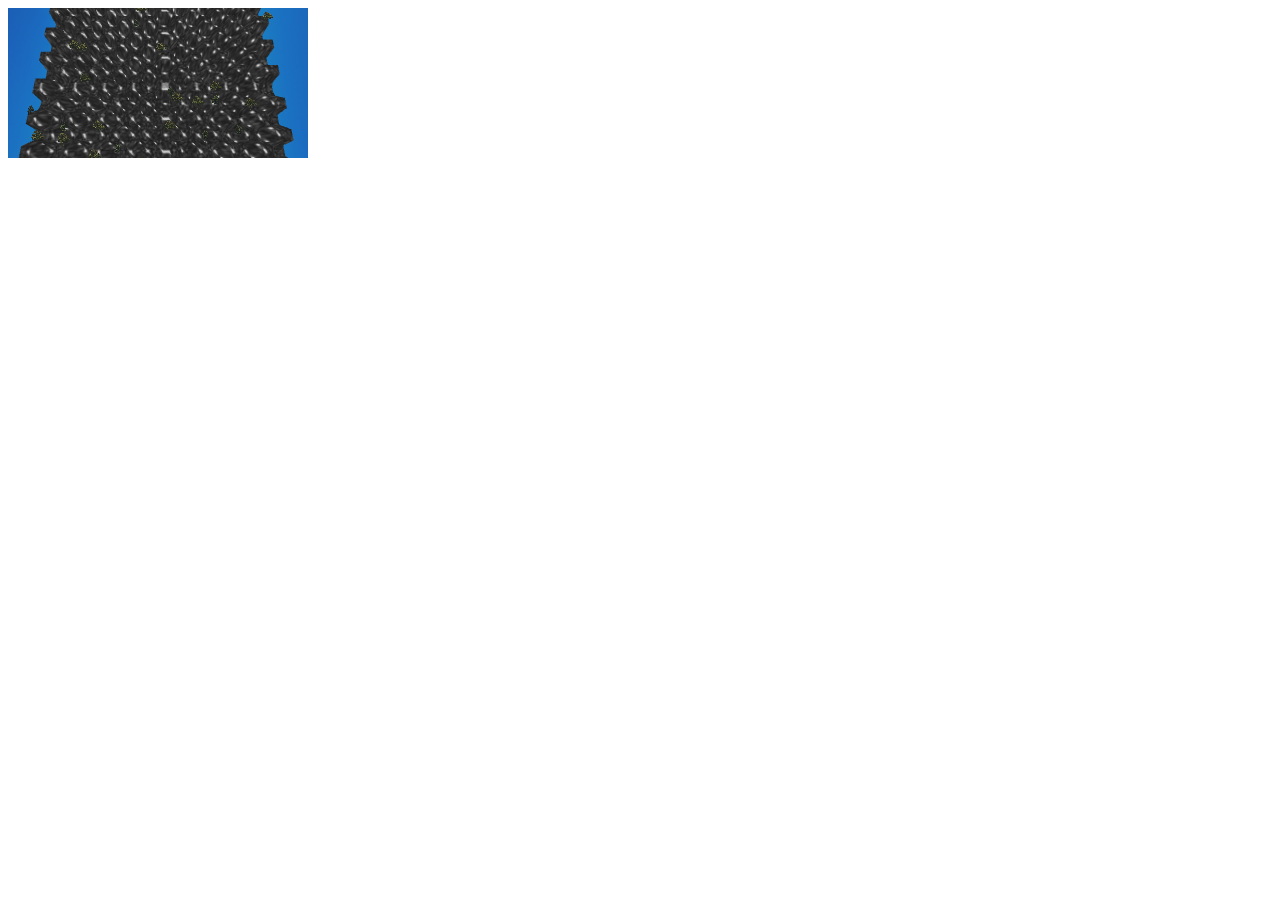
==== commit 58f02dac: "ADDED: TreeSprites" ====
--- a/index.html
+++ b/index.html
@@ -41,6 +41,10 @@
         var canShoot = false;
         var canShootFun = setInterval(change, 400);
 
+        var keys = [];
+
+        var FPCamera, controlCamera;
+
 
         function change()
         {
@@ -79,6 +83,41 @@
 
         }
 
+        function handleKeys()
+        {
+            if(gameActive && p1.player != null)
+            {
+
+                if(keys[65])
+                    p1.player.rotate(BABYLON.Axis.Y, -0.05, BABYLON.Space.LOCAL);
+
+                //W
+                if(keys[87])
+                    p1.player.translate(BABYLON.Axis.Z, -0.5, BABYLON.Space.LOCAL);
+
+                //D
+                if(keys[68])
+                    p1.player.rotate(BABYLON.Axis.Y, 0.05, BABYLON.Space.LOCAL);
+
+                //S
+                if(keys[83])
+                    p1.player.translate(BABYLON.Axis.Z, 0.5, BABYLON.Space.LOCAL);
+
+                //SPACE
+                if(keys[32] && canShoot)
+                {
+                    p1.shoot(scene);
+                    canShoot = false;
+                }
+
+                //V- VIEW
+
+                //X- MINE
+                if(keys[88] && p1.mines.length < p1.mineLimit)
+                    p1.plant(scene);
+            }
+        }
+
         function setUpLevel2()
         {
             enemies = 5;
@@ -127,7 +166,7 @@
 
             this.createPlayer=function(scene)
             {
-                this.player.position = new BABYLON.Vector3(-20, 15, 50);
+                this.player.position = new BABYLON.Vector3(-20, 25, 30);
                 this.player.physicsImpostor = new BABYLON.PhysicsImpostor(this.player, BABYLON.PhysicsEngine.BoxImpostor, { mass: 100, friction: 0.91, restitution: 0 }, scene);
 
                 new BABYLON.Group2D(
@@ -181,6 +220,7 @@
             this.upgradeSecundary=function()
             {
                 this.mineDamage += 5;
+                this.mineLimit++;
                 menuCanvas.children[1].children[8].text = this.mineDamage+" ";
             }
 
@@ -191,7 +231,6 @@
                 menuCanvas.children[1].children[8].text = this.hp+" ";
             }
         }
-
 
 
         var groundHit;
@@ -212,6 +251,7 @@
                 object.player.position.z = -80;
         }
 
+
         function checkForHit(parent, weapon, wIndex, collided, cIndex, weaponType)
         {
             if(bots[j] == null)
@@ -256,6 +296,14 @@
 
             for(i = 0; i < p1.bullets.length; i++)
             {
+                if(p1.bullets[i].position.x > 90 || p1.bullets[i].position.x < -90 || p1.bullets[i].position.z > 90 || p1.bullets[i].position.z < -90)
+                {
+                    p1.bullets[i].dispose();
+                    p1.bullets.splice(i, 1);
+                    i--;
+                    break;
+                }
+
                 p1.bullets[i].physicsImpostor.registerOnPhysicsCollide(ground.physicsImpostor, function(main, collided)
                 {
                     if(groundHit)
@@ -271,7 +319,6 @@
                     return;
                 });
 
-
                 for(j = 0; j < bots.length; j++)
                 {
                     if(checkForHit(p1, p1.bullets, i, bots, j, "cannonDamage"))
@@ -322,12 +369,44 @@
 
                 for(j = 0; j < bots[i].bullets.length; j++)
                 {
-                    if(bots[i].bullets[j].intersectsMesh(p1.player, true))
-                    {
-                        p1.hp -= bots[i].cannonDamage;
-
+                    if(bots[i].bullets[j].position.x > 90 || bots[i].bullets[j].position.x < -90 || bots[i].bullets[j].position.z > 90 || bots[i].bullets[j].position.z < -90)
+                    {
                         bots[i].bullets[j].dispose();
                         bots[i].bullets.splice(j, 1);
+                        j--;
+                        break;
+                    }
+
+                    if(bots[i].bullets[j].intersectsMesh(p1.player, true))
+                    {
+                        p1.hp -= bots[i].cannonDamage;
+
+                        bots[i].bullets[j].dispose();
+                        bots[i].bullets.splice(j, 1);
+                        j--;
+
+                        var length = menuCanvas.children[3].children[0].children[0].width;
+
+                        if( length < 35 && length > 25 )
+                            menuCanvas.children[3].children[0].children[0].fill = new BABYLON.SolidColorBrush2D(new BABYLON.Color4(0.9,0.5,0.1,0.8));
+                        else if(length < 25)
+                            menuCanvas.children[3].children[0].children[0].fill = new BABYLON.SolidColorBrush2D(new BABYLON.Color4(0.8,0,0,0.8));
+
+                        menuCanvas.children[3].children[0].children[0].width = Math.floor(60 * (p1.hp / p1.maxHP));
+
+                        break;
+                    }
+                }
+
+
+                for(j = 0; j < bots[i].mines.length; j++)
+                {
+                    if(bots[i].mines[j].intersectsMesh(p1.player, true))
+                    {
+                        p1.hp -= bots[i].mineDamage;
+
+                        bots[i].mines[j].dispose();
+                        bots[i].mines.splice(j, 1);
                         j--;
 
                         var length = menuCanvas.children[3].children[0].children[0].width;
@@ -956,6 +1035,8 @@
                 }
 
 
+
+
                 p1 = new Player("player", BABYLON.Mesh.MergeMeshes(tank));
 
                 switch(level)
@@ -972,6 +1053,7 @@
 
                 createBots(scene);
 
+
             });
 
 
@@ -1004,11 +1086,37 @@
 
             });
 
-            var controlCamera = new BABYLON.FreeCamera('camera1', new BABYLON.Vector3(0, 150, 45), scene);
+
+            var spriteManagerTrees = new BABYLON.SpriteManager("treesManager", "assets/tree1.png", 20, 600, scene);
+            var spriteManagerTrees3 = new BABYLON.SpriteManager("treesManager", "assets/tree3.png", 20, 1083, scene);
+
+
+            for (i = 0; i < 20; i++)
+            {
+                var tree = new BABYLON.Sprite("tree", spriteManagerTrees);
+                tree.position.x = Math.random() * 195 - 100;
+                tree.position.z = Math.random() * 195 - 100;
+                tree.position.y = 15;
+                tree.width = 10;
+                tree.height = 10;
+            }
+            for (i = 0; i < 20; i++)
+            {
+                var tree = new BABYLON.Sprite("tree", spriteManagerTrees3);
+                tree.position.x = Math.random() * 195 - 100;
+                tree.position.z = Math.random() * 195 - 100;
+                tree.position.y = 15;
+                tree.width = 10;
+                tree.height = 10;
+            }
+
+
+
+            controlCamera = new BABYLON.FreeCamera('camera1', new BABYLON.Vector3(0, 150, 45), scene);
             controlCamera.setTarget(BABYLON.Vector3.Zero());
 
 
-            var FPCamera = new BABYLON.FollowCamera("FollowCam", new BABYLON.Vector3(0, 15, 45), scene);
+            FPCamera = new BABYLON.FollowCamera("FollowCam", new BABYLON.Vector3(0, 15, 45), scene);
             FPCamera.radius = 30;
             FPCamera.heightOffset = 10;
             FPCamera.rotationOffset = 0;
@@ -1029,10 +1137,10 @@
 
 
             var groundMaterial = new BABYLON.StandardMaterial("ground", scene);
-            groundMaterial.diffuseTexture = new BABYLON.Texture("assets/mesh.png", scene);
-
-
-            ground = BABYLON.Mesh.CreateGroundFromHeightMap("ground", "assets/mesh.png", 200, 200, 50, 0, 40, scene, false, function ()
+            groundMaterial.diffuseTexture = new BABYLON.Texture("assets/gravel3.jpg", scene);
+
+
+            ground = BABYLON.Mesh.CreateGroundFromHeightMap("ground", "assets/Heightmap.png", 200, 200, 50, 0, 40, scene, false, function ()
             {
                 ground.physicsImpostor = new BABYLON.PhysicsImpostor(ground, BABYLON.PhysicsEngine.HeightmapImpostor, { mass: 0}, scene);
                 ground.material = groundMaterial;
@@ -1048,61 +1156,44 @@
 
             window.addEventListener("keydown", function(evt)
             {
-                if(gameActive)
-                {
-                    switch(evt.keyCode)
-                    {
-                        //A
-                        case 65:        p1.player.rotate(BABYLON.Axis.Y, -0.05, BABYLON.Space.LOCAL);
+                keys[evt.keyCode] = true;
+
+                if(keys[86])
+                {
+                    cam = ++cam % 3;
+                    switch(cam)
+                    {
+                            case 0:     scene.activeCamera = FPCamera;
+                                        FPCamera.lockedTarget = p1.player;
+                                        FPCamera.radius = 30;
+                                        FPCamera.heightOffset = 10;
                                         break;
-                        //W
-                        case 87:        p1.player.translate(BABYLON.Axis.Z, -0.5, BABYLON.Space.LOCAL);
+
+                            case 1:     scene.activeCamera = FPCamera;
+                                        FPCamera.lockedTarget = p1.player;
+                                        FPCamera.radius = 30;
+                                        FPCamera.heightOffset = 80;
                                         break;
-                        //D
-                        case 68:        p1.player.rotate(BABYLON.Axis.Y, 0.05, BABYLON.Space.LOCAL);
+
+                            case 2:     scene.activeCamera = controlCamera;
                                         break;
-                        //S
-                        case 83:        p1.player.translate(BABYLON.Axis.Z, 0.5, BABYLON.Space.LOCAL);
-                                        break;
-                        //SPACE
-                        case 32:        if(canShoot)
-                                            p1.shoot(scene);
-                                        canShoot = false;
-                                        break;
-                        //V- VIEW
-                        case 86:        cam = ++cam % 3;
-                                        switch(cam)
-                                        {
-                                                case 0:     scene.activeCamera = FPCamera;
-                                                            FPCamera.lockedTarget = p1.player;
-                                                            FPCamera.radius = 30;
-                                                            FPCamera.heightOffset = 10;
-                                                            break;
-
-                                                case 1:     scene.activeCamera = FPCamera;
-                                                            FPCamera.lockedTarget = p1.player;
-                                                            FPCamera.radius = 30;
-                                                            FPCamera.heightOffset = 80;
-                                                            break;
-
-                                                case 2:     scene.activeCamera = controlCamera;
-                                                            break;
-                                        }
-                                        break;
-                        //X- MINE
-                        case 88:        if(p1.mines.length < p1.mineLimit)
-                                            p1.plant(scene);
-                                        break;
                     }
                 }
             }, false);
 
+            window.addEventListener("keyup", function(evt)
+            {
+                keys[evt.keyCode] = false;
+            }, false);
+
 
 
             if(levelUp)
             {
                 gameActive = true;
             }
+
+            //handleKeys();
 
             return scene;
 
@@ -1117,6 +1208,8 @@
         {
             move();
             check(scene);
+            if(!levelUp)
+                handleKeys();
             if(gameActive && !levelUp)
             {
                 menuCanvas.children[2].children[0].children[1].text = points+"  ";
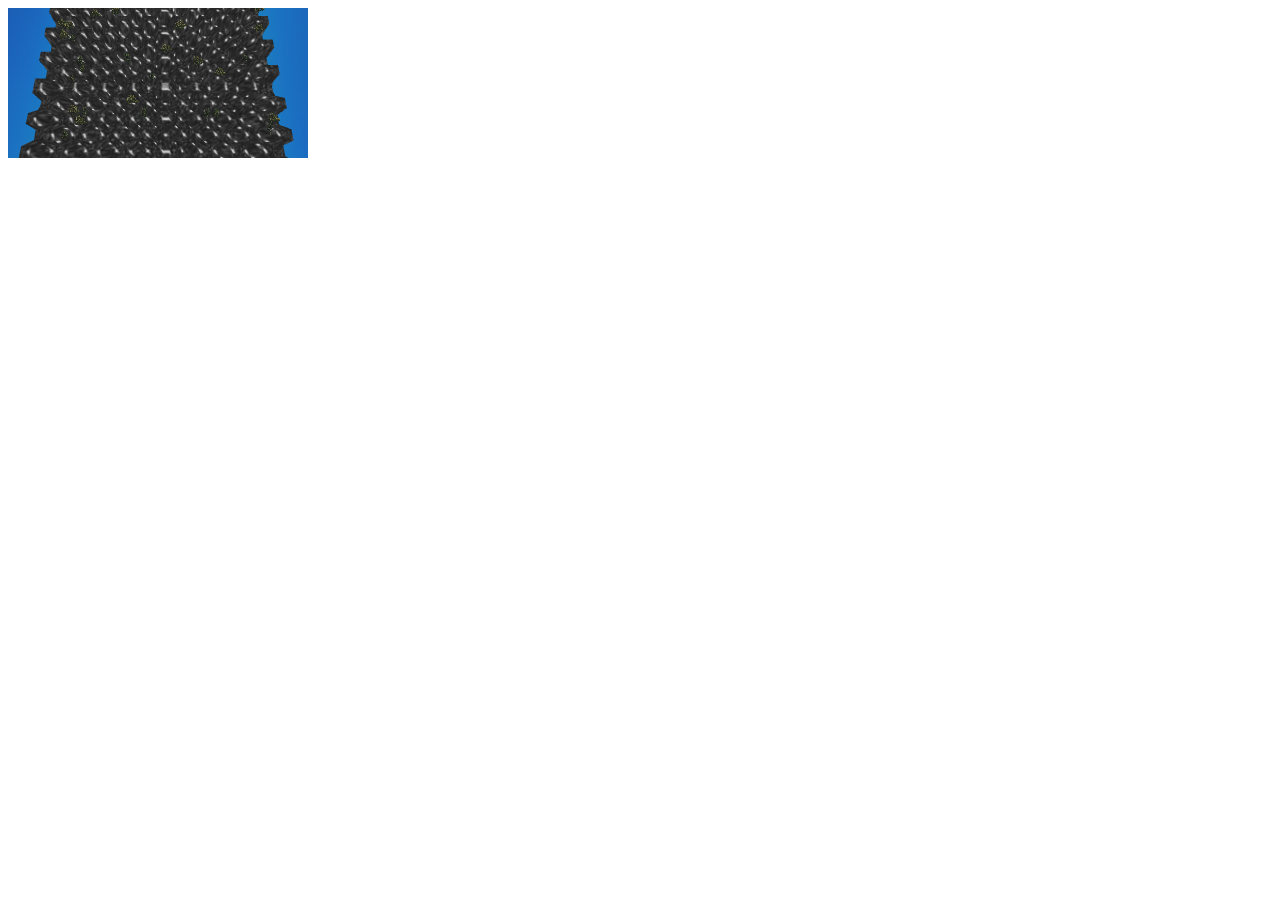
==== commit 515b762a: "FIXED: ResizeNowWorks" ====
--- a/index.html
+++ b/index.html
@@ -36,7 +36,7 @@
         var level = 1;
         var levelUp = false;
 
-        var upgrades = 0;
+        var upgrades = 1;
 
         var canShoot = false;
         var canShootFun = setInterval(change, 400);
@@ -44,6 +44,8 @@
         var keys = [];
 
         var FPCamera, controlCamera;
+
+
 
 
         function change()
@@ -113,8 +115,7 @@
                 //V- VIEW
 
                 //X- MINE
-                if(keys[88] && p1.mines.length < p1.mineLimit)
-                    p1.plant(scene);
+
             }
         }
 
@@ -217,18 +218,18 @@
                 menuCanvas.children[1].children[8].text = this.cannonDamage+" ";
             }
 
-            this.upgradeSecundary=function()
+            this.upgradeSecondary=function()
             {
                 this.mineDamage += 5;
                 this.mineLimit++;
-                menuCanvas.children[1].children[8].text = this.mineDamage+" ";
+                menuCanvas.children[1].children[9].text = this.mineDamage+" ";
             }
 
             this.upgradeHealth=function()
             {
                 this.hp += 10;
                 this.maxHP += 10;
-                menuCanvas.children[1].children[8].text = this.hp+" ";
+                menuCanvas.children[1].children[10].text = this.hp+" ";
             }
         }
 
@@ -615,6 +616,10 @@
             var gameOverWindow = new BABYLON.Texture("assets/gameOver.png", scene);
             gameOverWindow.hasAlpha = true;
 
+            var middleX = engine.getRenderWidth() / 2;
+            var middleY = engine.getRenderHeight() / 2;
+
+
             menuCanvas = new BABYLON.ScreenSpaceCanvas2D(scene,
             {
                 id: "ScreenCanvas",
@@ -631,11 +636,11 @@
                             {
                                 id: "mainWindow", marginAlignment: "h: center, v:center"
                             }),
-                            new BABYLON.Lines2D([new BABYLON.Vector2(1080, 370), new BABYLON.Vector2(1240, 370)], {
+                            new BABYLON.Lines2D([new BABYLON.Vector2(middleX + 250, middleY - 80), new BABYLON.Vector2(middleX + 400, middleY - 80)], {
                                 id: "play",
                                 border: "#FFFFFFFF", borderThickness: 2
                             }),
-                            new BABYLON.Lines2D([new BABYLON.Vector2(440, 285), new BABYLON.Vector2(760, 285)], {
+                            new BABYLON.Lines2D([new BABYLON.Vector2(middleX - 400, middleY - 165), new BABYLON.Vector2(middleX - 90,  middleY - 165)], {
                                 id: "upgrades",
                                 border: "#98181fFF", borderThickness: 2
                             })
@@ -651,51 +656,51 @@
                                 id: "mainRect", marginAlignment: "h: center, v:center"
                             }),
 
-                            new BABYLON.Lines2D([new BABYLON.Vector2(460, 620), new BABYLON.Vector2(520, 620)], {
+                            new BABYLON.Lines2D([new BABYLON.Vector2(middleX - 380, middleY + 160), new BABYLON.Vector2(middleX - 320, middleY + 160)], {
                                 id: "back",
                                 border: "#FFFFFFFF", borderThickness: 2
                             }),
 
-                            new BABYLON.Lines2D([new BABYLON.Vector2(1080, 473), new BABYLON.Vector2(1210, 473)], {
+                            new BABYLON.Lines2D([new BABYLON.Vector2(middleX + 230, middleY + 40), new BABYLON.Vector2(middleX + 360, middleY + 40)], {
                                 id: "upgrade1",
                                 border: "#98181fFF", borderThickness: 2
                             }),
-                            new BABYLON.Lines2D([new BABYLON.Vector2(1080, 373), new BABYLON.Vector2(1210, 373)], {
+                            new BABYLON.Lines2D([new BABYLON.Vector2(middleX + 230, middleY - 50), new BABYLON.Vector2(middleX + 360, middleY - 50)], {
                                 id: "upgrade2",
                                 border: "#98181fFF", borderThickness: 2
                             }),
-                            new BABYLON.Lines2D([new BABYLON.Vector2(1080, 273), new BABYLON.Vector2(1210, 273)], {
+                            new BABYLON.Lines2D([new BABYLON.Vector2(middleX + 230, middleY - 140), new BABYLON.Vector2(middleX + 360, middleY - 140)], {
                                 id: "upgrade3",
                                 border: "#98181fFF", borderThickness: 2
                             }),
 
                             new BABYLON.Sprite2D(upgradeButton,
                             {
-                                id: "mainRect1", x: 1080, y: 485
+                                id: "mainRect1", x: middleX + 220, y: middleY + 45
                             }),
                             new BABYLON.Sprite2D(upgradeButton,
                             {
-                                id: "mainRect2", x: 1080, y: 385
+                                id: "mainRect2", x: middleX + 220, y: middleY - 45
                             }),
                             new BABYLON.Sprite2D(upgradeButton,
                             {
-                                id: "mainRect3", x: 1080, y: 285
+                                id: "mainRect3", x: middleX + 220, y: middleY - 135
                             }),
 
 
                             new BABYLON.Text2D(p1.cannonDamage+"  ",
                             {
-                                id: "text34", x: 880, y: 473,
+                                id: "text34", x: middleX + 120, y: middleY + 45,
                                 fontName: "20pt Arial"
                             }),
                             new BABYLON.Text2D(p1.mineDamage+"  ",
                             {
-                                id: "text35", x: 880, y: 373,
+                                id: "text35", x: middleX + 120, y: middleY - 45,
                                 fontName: "20pt Arial"
                             }),
                             new BABYLON.Text2D(p1.hp+"  ",
                             {
-                                id: "text36", x: 880, y: 273,
+                                id: "text36", x: middleX + 120,  y: middleY - 135,
                                 fontName: "20pt Arial"
                             })
                         ]
@@ -743,12 +748,12 @@
                             }),
                             new BABYLON.Rectangle2D(
                             {
-                                id: "mainRect3", x: engine.getRenderWidth()/2 - 140, y: engine.getRenderHeight()-60, width: 300, height: 80,
+                                id: "mainRect3", x: middleX- 140, y: middleY*2 -70, width: 300, height: 80,
                                 children:
                                 [
                                     new BABYLON.Sprite2D(lvl,
                                     {
-                                        id: "mainRec3t", marginAlignment: "h: center, v:center"
+                                        id: "mainRec3t", x: +20, y: 8
                                     }),
                                     new BABYLON.Text2D(level+" ",
                                     {
@@ -778,7 +783,7 @@
                             {
                                 id: "mainRec3t", marginAlignment: "h: center, v:center"
                             }),
-                            new BABYLON.Lines2D([new BABYLON.Vector2(440, 285), new BABYLON.Vector2(620, 285)], {
+                            new BABYLON.Lines2D([new BABYLON.Vector2(middleX - 400, middleY - 165), new BABYLON.Vector2(middleX - 200, middleY - 165)], {
                                 id: "upgrade3",
                                 border: "#98181fFF", borderThickness: 2
                             })
@@ -819,12 +824,15 @@
             if(gameActive)
                 return;
 
-            var x = event.clientX -22;
-            var y = event.clientY -155;
+            var x = event.clientX;
+            var y = event.clientY;
+
+            var middleX = engine.getRenderWidth() / 2;
+            var middleY = engine.getRenderHeight() / 2;
 
             if(activeScreen == "main")
             {
-                if(x > 1040 && y < 400 && y > 300 && x < 1220 )
+                if(x > middleX + 250 && y < middleY + 80 && y > middleY + 25 && x < middleX + 400 )
                 {
                     gameActive = true;
                     //changed = true;
@@ -834,7 +842,7 @@
                     menuCanvas.children[1].levelVisible = false;
                     menuCanvas.children[2].levelVisible = true;
                 }
-                else if(x > 440 && y < 500 && y > 400 && x < 760 )
+                else if(x > middleX - 400 && y < middleY + 165 && y > middleY + 110 && x < middleX - 90 )
                 {
                     menuCanvas.children[0].levelVisible = false;
                     menuCanvas.children[1].levelVisible = true;
@@ -856,23 +864,23 @@
             }
             else if(activeScreen == "upgrades")
             {
-                if(x > 440 && y < 140 && y > 70 && x < 510 )
+                if(x > middleX - 380 && y < middleY - 160 && y > middleY - 230 && x < middleX - 320 )
                 {
                     menuCanvas.children[1].levelVisible = false;
                     menuCanvas.children[0].levelVisible = true;
                     activeScreen = "main";
                 }
-                else if(x > 1080 && x < 1210 && y > 235 && y < 275 && upgrades > 0)
+                else if(x > middleX + 220 && x < middleX + 370 && y > middleY - 85 && y < middleY -40 && upgrades > 0)
                 {
                     upgrades--;
                     p1.upgradePrimary();
                 }
-                else if(x > 1080 && x < 1210 && y > 335 && y < 375 && upgrades > 0)
+                else if(x > middleX + 220 && x < middleX + 370 && y > middleY + 5 && y < middleY + 50 && upgrades > 0)
                 {
                     upgrades--;
-                    upgradesecundary();
-                }
-                else if(x > 1080 && x < 1210 && y > 435 && y < 475 && upgrades > 0)
+                    p1.upgradeSecondary();
+                }
+                else if(x > middleX + 220 && x < middleX + 370 && y > middleY + 95 && y < middleY + 140 && upgrades > 0)
                 {
                     upgrades--;
                     p1.upgradeHealth();
@@ -901,7 +909,7 @@
             }
             else if(activeScreen == "gameOver")
             {
-                if(x > 440 && y < 500 && y > 400 && x < 760  )
+                if(x > middleX - 400 && y < middleY + 165 && y > middleY + 105 && x < middleX - 200)
                 {
                     menuCanvas.children[4].levelVisible = false;
                     menuCanvas.children[0].levelVisible = true;
@@ -922,16 +930,19 @@
                 return;
 
 
-            var x = event.clientX -22;
-            var y = event.clientY -155;
+            var x = event.clientX;
+            var y = event.clientY;
+
+            var middleX = engine.getRenderWidth() / 2;
+            var middleY = engine.getRenderHeight() / 2;
 
             if(activeScreen == "main")
             {
-                if(x > 1040 && y < 400 && y > 300 && x < 1220 )
+                if(x > middleX + 250 && y < middleY + 80 && y > middleY + 25 && x < middleX + 400 )
                 {
                     menuCanvas.children[0].children[1].levelVisible = true;
                 }
-                else if(x > 440 && y < 500 && y > 400 && x < 760 )
+                else if(x > middleX - 400 && y < middleY + 165 && y > middleY + 110 && x < middleX - 90 )
                 {
                     menuCanvas.children[0].children[2].levelVisible = true;
                 }
@@ -943,19 +954,20 @@
             }
             else if(activeScreen == "upgrades")
             {
-                if(x > 440 && y < 140 && y > 70 && x < 510 )
+                if(x > middleX - 380 && y < middleY - 160 && y > middleY - 230 && x < middleX - 320 )
                 {
                     menuCanvas.children[1].children[1].levelVisible = true;
                 }
-                else if(x > 1080 && x < 1210 && y > 235 && y < 275 && upgrades > 0)
+
+                else if(x > middleX + 220 && x < middleX + 370 && y > middleY - 85 && y < middleY -40 && upgrades > 0)
                 {
                     menuCanvas.children[1].children[2].levelVisible = true;
                 }
-                else if(x > 1080 && x < 1210 && y > 335 && y < 375 && upgrades > 0)
+                else if(x > middleX + 220 && x < middleX + 370 && y > middleY + 5 && y < middleY + 50 && upgrades > 0)
                 {
                     menuCanvas.children[1].children[3].levelVisible = true;
                 }
-                else if(x > 1080 && x < 1210 && y > 435 && y < 475 && upgrades > 0)
+                else if(x > middleX + 220 && x < middleX + 370 && y > middleY + 95 && y < middleY + 140 && upgrades > 0)
                 {
                     menuCanvas.children[1].children[4].levelVisible = true;
                 }
@@ -982,7 +994,7 @@
             }
             else if(activeScreen == "gameOver")
             {
-                if(x > 440 && y < 500 && y > 400 && x < 760 )
+                if(x > middleX - 400 && y < middleY + 165 && y > middleY + 105 && x < middleX - 200)
                 {
                     menuCanvas.children[4].children[1].levelVisible = true;
                 }
@@ -1001,7 +1013,7 @@
         {
             var scene = new BABYLON.Scene(engine);
 
-            var gravityVector = new BABYLON.Vector3(0,-9.81, 0);
+            var gravityVector = new BABYLON.Vector3(0,-19.81, 0);
             var physicsPlugin = new BABYLON.CannonJSPlugin();
 
             scene.enablePhysics(gravityVector, physicsPlugin);
@@ -1085,6 +1097,8 @@
 
 
             });
+
+
 
 
             var spriteManagerTrees = new BABYLON.SpriteManager("treesManager", "assets/tree1.png", 20, 600, scene);
@@ -1179,6 +1193,11 @@
                                         break;
                     }
                 }
+
+
+                if(keys[88] && p1.mines.length < p1.mineLimit)
+                    p1.plant(scene);
+
             }, false);
 
             window.addEventListener("keyup", function(evt)
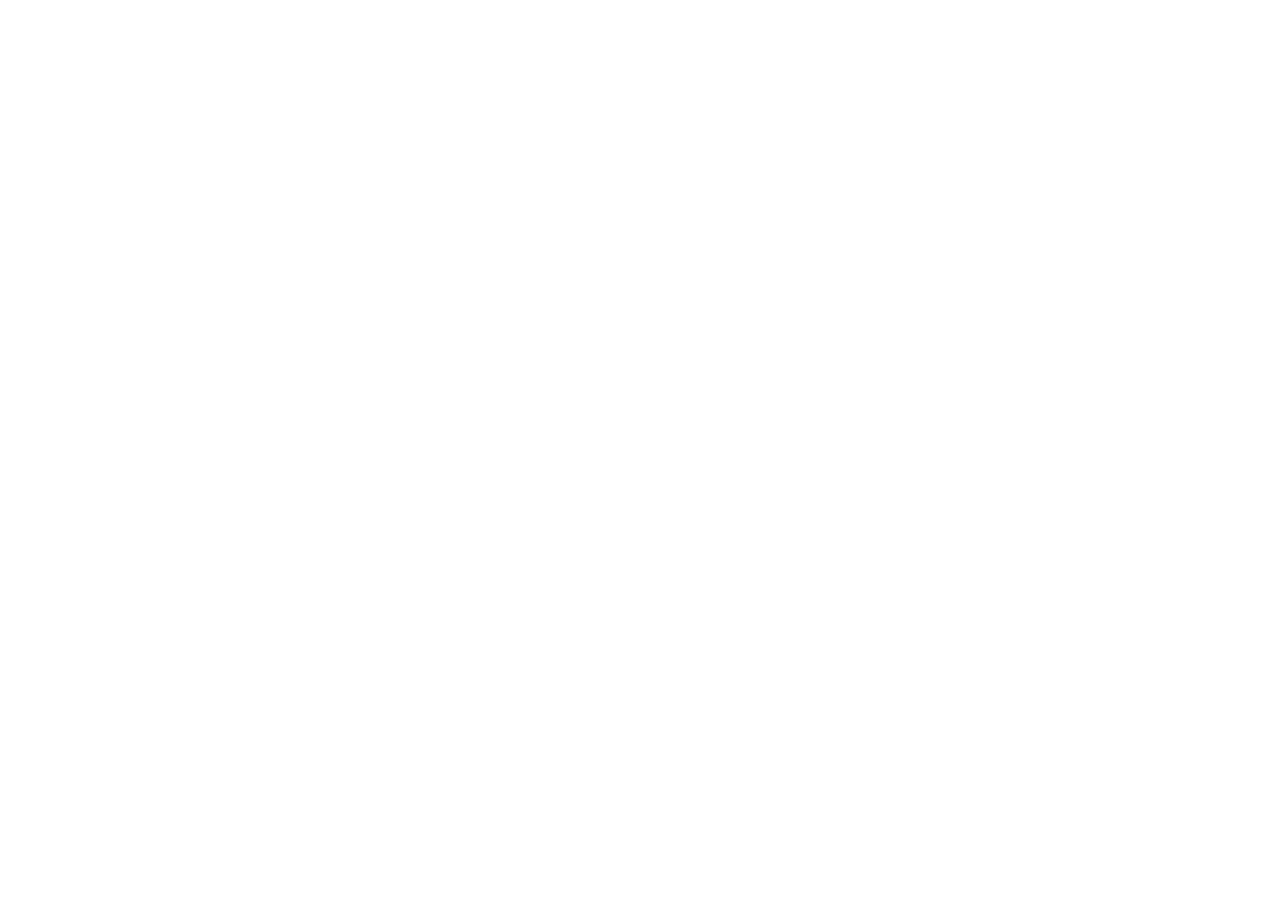
==== commit 25aea6ad: "FINAL COMMIT" ====
--- a/index.html
+++ b/index.html
@@ -1,30 +1,37 @@
 <html>
 <head>
     <meta http-equiv="Content-Type" content="text/html" charset="utf-8"/>
+
     <title>BattleTanks - Iron War</title>
-    <!-- link to the last version of babylon -->
+
     <script src="scripts\babylon.custom.js"></script>
     <script src="scripts\babylon.objFileLoader.js"></script>
+	<script src="scripts\howler.core.js"></script>
     <link rel="stylesheet" href="style\style.css">
 
 </head>
 <body>
     <canvas id="renderCanvas" onclick="handleClick(event)" onmousemove="handleMove(event)"></canvas>
 
-
     <script>
 
+        /*
         window.addEventListener('DOMContentLoaded', function()
         {
             // your code here
 
-        });
-
-        //var player;
+        });*/
+
+
         var tank = [];
         var bots = [];
         var p1 = new Player("player", " k");
-        var cam = 0;
+
+////upgradeBox
+        var woodenBox;
+        var upgradeBox;
+
+
 
         var points = 0;
         var ground;
@@ -43,7 +50,12 @@
 
         var keys = [];
 
+////CAMERAS
         var FPCamera, controlCamera;
+        var cameraSelector = 0;
+
+////SOUNDS
+        var titleSound, shootSound, playSound, explosionSound, hitSound;
 
 
 
@@ -65,31 +77,16 @@
             a = 0;
             tank = [];
             bots = [];
-            p1 = new Player("player", " k");
-            cam = 0;
+            p1 = new Player("player", " ");
+            cameraSelector = 0;
             scene = createScene();
         }
 
-        function setUpLevel1()
-        {
-            enemies = 3;
-            var temp = p1.player.clone();
-            bots = [];
-            bots.push(new Player("bot 1", temp.clone()));
-            bots.push(new Player("bot 2", temp.clone()));
-            bots.push(new Player("bot 3", temp.clone()));
-
-            bots[0].mineLimit = 3;
-            bots[1].mineLimit = 2;
-            bots[2].mineLimit = 3;
-
-        }
-
         function handleKeys()
         {
             if(gameActive && p1.player != null)
             {
-
+                //A
                 if(keys[65])
                     p1.player.rotate(BABYLON.Axis.Y, -0.05, BABYLON.Space.LOCAL);
 
@@ -110,35 +107,45 @@
                 {
                     p1.shoot(scene);
                     canShoot = false;
-                }
-
-                //V- VIEW
-
-                //X- MINE
-
-            }
-        }
-
-        function setUpLevel2()
-        {
-            enemies = 5;
-
-            bots.push(new Player("bot 0", p1.player.clone()));
+                    shootSound.volume = 0.5;
+					shootSound.play();
+                }
+            }
+        }
+
+        function setUpLevel1()
+        {
+            enemies = 3;
+
+            bots = [];
             bots.push(new Player("bot 1", p1.player.clone()));
             bots.push(new Player("bot 2", p1.player.clone()));
             bots.push(new Player("bot 3", p1.player.clone()));
+
+            bots[0].mineLimit = 5;
+            bots[1].mineLimit = 2;
+            bots[1].mineDamage = 50;
+            bots[2].mineLimit = 3;
+            bots[2].cannonDamage = 23;
+
+        }
+
+        function setUpLevel2()
+        {
+            enemies = 5;
+
+            bots.push(new Player("bot 0", p1.player.clone()));
+            bots[bots.length - 1].cannonDamage = 10;
+            bots.push(new Player("bot 1", p1.player.clone()));
+            bots[bots.length - 1].mineLimit = 10;
+            bots.push(new Player("bot 2", p1.player.clone()));
+            bots[bots.length - 1].mineDamage = 50;
+            bots[bots.length - 1].mineLimit = 5;
+            bots.push(new Player("bot 3", p1.player.clone()));
+            bots[bots.length - 1].cannonDamage = 25;
             bots.push(new Player("bot 4", p1.player.clone()));
         }
 
-        function setUpLevel3()
-        {
-            return;
-        }
-
-        function setUpLevel4()
-        {
-            return;
-        }
 
         function Player(name, mesh)
         {
@@ -149,17 +156,15 @@
                 this.maxHP = 100;
 
                 this.cannonDamage = 5;
+                this.bullets = [];
 
                 this.mineDamage = 5;
+                this.mineLimit = 1;
+                this.mines = [];
 
             this.speed = 0.008;
-            this.gravity = 0.15;
-
-            this.bullets = [];
-
-            this.mineLimit = 1;
-            this.mines = [];
-
+
+            //"UI" - for Bots
             this.tempL = 10;
             this.tempD = 10;
             this.override = 0;
@@ -292,7 +297,6 @@
             for(i = 0; i < bots.length; i++)
                 checkForFall(bots[i]);
 
-
             groundHit = false;
 
             for(i = 0; i < p1.bullets.length; i++)
@@ -324,6 +328,7 @@
                 {
                     if(checkForHit(p1, p1.bullets, i, bots, j, "cannonDamage"))
                     {
+                        hitSound.play();
                         i--;
                         break;
                     }
@@ -332,10 +337,14 @@
 
             for(i = 0; i < p1.mines.length; i++)
             {
+                if(p1.mines[i] == null)
+                    continue;
+
                 for(j = 0; j < bots.length; j++)
                 {
                     if(checkForHit(p1, p1.mines, i, bots, j, "mineDamage"))
                     {
+                        explosionSound.play();
                         i--;
                         break;
                     }
@@ -345,6 +354,7 @@
                 {
                     p1.hp -= p1.mineDamage;
                     points -= 20;
+                    explosionSound.play();
 
                     p1.mines[i].dispose();
                     p1.mines.splice(i, 1);
@@ -381,6 +391,7 @@
                     if(bots[i].bullets[j].intersectsMesh(p1.player, true))
                     {
                         p1.hp -= bots[i].cannonDamage;
+                        hitSound.play();
 
                         bots[i].bullets[j].dispose();
                         bots[i].bullets.splice(j, 1);
@@ -405,6 +416,7 @@
                     if(bots[i].mines[j].intersectsMesh(p1.player, true))
                     {
                         p1.hp -= bots[i].mineDamage;
+                        explosionSound.play();
 
                         bots[i].mines[j].dispose();
                         bots[i].mines.splice(j, 1);
@@ -425,17 +437,27 @@
             }
 
 
-
-            if(p1.player.rotationQuaternion.x > 0.8 || p1.player.rotationQuaternion.z > 0.4  || p1.hp <= 0)
-            {
-                menuCanvas.children[3].children[0].children[0].levelVisible = false;
+            var rotz = p1.player.rotationQuaternion.toEulerAngles();
+
+            if( rotz.z > 0.7  || rotz.z < -0.7 || rotz.x > 0.7 || rotz.x < -0.7 || p1.hp <= 0)
+            {
+                p1.player.physicsImpostor.setLinearVelocity(new BABYLON.Vector3(0,-110,0));
+                var temp = new BABYLON.Vector3(0, 0, 0);
+
+                p1.player.position.y +=3;
+                var temp2 = p1.player.rotationQuaternion.y;
+                p1.player.rotationQuaternion  = temp.toQuaternion();
+                p1.player.rotationQuaternion.y = temp2;
+            }
+			if(p1.hp <= 0){
+				menuCanvas.children[3].children[0].children[0].levelVisible = false;
                 p1.player.dispose();
                 activeScreen = "gameOver";
                 gameActive = false;
                 levelUp = false;
                 menuCanvas.children[4].levelVisible = true;
                 return;
-            }
+			}
 
 
             if(upgradeBox != null && p1.player.intersectsMesh(upgradeBox, true))
@@ -446,30 +468,25 @@
             }
 
 
-            if(enemies == 0)
-            {
-                level++;
-                levelUp = true;
-                activeScreen = "play";
-                resetScene(true);
-            }
-
-            /*
-            if(rem.length > 0)
-            {
-                while(rem.length > 0)
-                {
-                    var temp = rem.pop();
-                    p1.bullets[temp].dispose();
-                    p1.bullets.splice(rem[temp], 1);
-                }
-            }*/
-
-
             for(i = 0; i < bots.length; i++)
             {
                 if(bots[i] == null)
                     continue;
+
+                var rotz = bots[i].player.rotationQuaternion.toEulerAngles();
+
+                if( rotz.z > 0.7  || rotz.z < -0.7 || rotz.x > 0.7 || rotz.x < -0.7 || p1.hp <= 0)
+                {
+                    bots[i].player.physicsImpostor.setLinearVelocity(new BABYLON.Vector3(0,-110,0));
+                    var temp = new BABYLON.Vector3(0, 0, 0);
+
+                    bots[i].player.position.y +=3;
+                    var temp2 = bots[i].player.rotationQuaternion.y;
+                    bots[i].player.rotationQuaternion  = temp.toQuaternion();
+                    bots[i].player.rotationQuaternion.y = temp2;
+                }
+
+
                 if(bots[i].hp <= 0)
                 {
                     menuCanvas.children[3].children[i+1].children[0].levelVisible = false;
@@ -479,114 +496,45 @@
                 }
             }
 
-        }
-
-        var woodenBox;
-        var upgradeBox;
-
-        function createUpgradeBox()
-        {
-            if(upgradeBox != null)
-                upgradeBox.dispose();
-            upgradeBox = woodenBox.clone();
-            upgradeBox.position = new BABYLON.Vector3(Math.floor(Math.random() * 200)-100, 15, Math.floor(Math.random() * 200)-100);
-            upgradeBox.physicsImpostor = new BABYLON.PhysicsImpostor(upgradeBox, BABYLON.PhysicsEngine.BoxImpostor, { mass: 100, friction: 0.91, restitution: 0 }, scene);
-        }
-
-        function createBots(scene)
-        {
-            for(i = 0; i < bots.length; i++)
-            {
-                bots[i].player.position =  new BABYLON.Vector3(-20 * i , 20, 15);
-                bots[i].player.physicsImpostor = new BABYLON.PhysicsImpostor(bots[i].player, BABYLON.PhysicsEngine.BoxImpostor, { mass: 100, friction: 0.91, restitution: 0 }, scene);
-
-                new BABYLON.Group2D(
-                {
-                    parent: menuCanvas.children[3], id: "Botd#" + i, width: 80, height: 40, trackNode: bots[i].player, origin: BABYLON.Vector2.Zero(),
-                    children:
-                    [
-                        new BABYLON.Rectangle2D(
-                        {
-                            id: "firstRecto"+i, width: 60, height: 10, x: -30, y: 50, origin: BABYLON.Vector2.Zero(), border: "#FFFFFFFF", fill: "#40C040CC"
-                        })
-                    ]
-                });
-
-                menuCanvas.children[3].children[i+1].children[0].levelVisible = false;
-            }
-        }
-
-
-        function move()
-        {
-            for(i = 0; i < bots.length; i++)
-            {
-                if(bots[i] == null)
-                    continue;
-
-                if(bots[i].override == 0 && (bots[i].player.position.x > 70 || bots[i].player.position.x < -70 || bots[i].player.position.z > 70 || bots[i].player.position.z < -70))
-                {
-                    if(Math.floor((Math.random() * 2)) == 0)
-                        bots[i].tempD = 9;
-                    else
-                        bots[i].tempD = 7;
-                    bots[i].override = 10;
-                }
-
-                if(bots[i].override == 0)
-                {
-                    if(Math.floor((Math.random() * 128)) == 11 && bots[i].tempL < 3)
-                        bots[i].tempL = 25;
-
-                    else if (Math.floor((Math.random() * 128)) == 10 && bots[i].tempD < 3)
-                        bots[i].tempD = 24;
-
-                    if(bots[i].tempL > 0)
-                    {
-                        bots[i].player.rotate(BABYLON.Axis.Y, -0.05, BABYLON.Space.LOCAL);
-                        bots[i].tempL--;
-                    }
-                    else if(bots[i].tempD > 0)
-                    {
-                        bots[i].player.rotate(BABYLON.Axis.Y, 0.05, BABYLON.Space.LOCAL);
-                        bots[i].tempD--;
-                    }
-                    else
-                    {
-                        bots[i].player.translate(BABYLON.Axis.Z, -0.5, BABYLON.Space.LOCAL);
-
-                    }
-                }
-
-
-
-                if(bots[i].override > 0)
-                {
-                    if(bots[i].tempL > 0)
-                    {
-                        bots[i].player.rotate(BABYLON.Axis.Y, -0.05, BABYLON.Space.LOCAL);
-                        bots[i].tempL--;
-                    }
-                    else if(bots[i].tempD > 0)
-                    {
-                        bots[i].player.rotate(BABYLON.Axis.Y, 0.05, BABYLON.Space.LOCAL);
-                        bots[i].tempD--;
-                    }
-                    else
-                    {
-                        bots[i].player.translate(BABYLON.Axis.Z, -0.5, BABYLON.Space.LOCAL);
-                        bots[i].override--;
-                    }
-                }
-
-
-                if(Math.floor((Math.random() * 1280)) < 100)
-                    bots[i].shoot(scene);
-
-                if(Math.floor((Math.random() * 1280)) == 100)
-                    bots[i].plant(scene);
-            }
-        }
+
+            if(enemies == 0)
+            {
+                level++;
+                levelUp = true;
+                activeScreen = "play";
+                gameActive = false;
+                resetScene(true);
+            }
+
+            /*
+            if(rem.length > 0)
+            {
+                while(rem.length > 0)
+                {
+                    var temp = rem.pop();
+                    p1.bullets[temp].dispose();
+                    p1.bullets.splice(rem[temp], 1);
+                }
+            }*/
+        }
+
+
+        function loadSounds()
+        {
+            shootSound = new Howl({src: ['assets/sounds/shoot.mp3'], volume: 0.5});
+    		titleSound = new Howl({src: ['assets/sounds/title.mp3'], loop: true, volume: 0.5});
+    		playSound = new Howl({src: ['assets/sounds/play.mp3'], loop: true, volume: 0.5});
+            explosionSound= new Howl({src: ['assets/sounds/explosion.wav'], volume: 0.5});
+            hitSound= new Howl({src: ['assets/sounds/hit.wav'],volume: 0.5});
+
+            titleSound.play();
+        }
+
+    ////////////////////////////////
+    //
+    //  CREATE section
+    //
+    ////////////////////////////////
 
 
         var canvas = document.getElementById('renderCanvas');
@@ -598,27 +546,26 @@
         function create2D(scene)
         {
 
-            var mainWindow = new BABYLON.Texture("assets/mainMenu.png", scene);
+            var mainWindow = new BABYLON.Texture("assets/textures/screens/mainMenu.png", scene);
             mainWindow.hasAlpha = true;
 
-            var upgradeWindow = new BABYLON.Texture("assets/upgradeMenu.png", scene);
-            var upgradeButton = new BABYLON.Texture("assets/upgradeButton.png", scene);
+            var upgradeWindow = new BABYLON.Texture("assets/textures/screens/upgradeMenu.png", scene);
+            var upgradeButton = new BABYLON.Texture("assets/textures/screens/upgradeButton.png", scene);
             upgradeWindow.hasAlpha = true;
             upgradeButton.hasAlpha = true;
 
-            var lol = new BABYLON.Texture("assets/enemies2.png", scene);
-            var lol2 = new BABYLON.Texture("assets/score.png", scene);
-            var lvl = new BABYLON.Texture("assets/level.png", scene);
-            lol2.hasAlpha = true;
-            lol.hasAlpha = true;
-            lvl.hasAlpha = true;
-
-            var gameOverWindow = new BABYLON.Texture("assets/gameOver.png", scene);
+            var enemiesBar = new BABYLON.Texture("assets/textures/screens/enemies.png", scene);
+            var scoreBar = new BABYLON.Texture("assets/textures/screens/score.png", scene);
+            var levelBar = new BABYLON.Texture("assets/textures/screens/level.png", scene);
+            scoreBar.hasAlpha = true;
+            enemiesBar.hasAlpha = true;
+            levelBar.hasAlpha = true;
+
+            var gameOverWindow = new BABYLON.Texture("assets/textures/screens/gameOver.png", scene);
             gameOverWindow.hasAlpha = true;
 
             var middleX = engine.getRenderWidth() / 2;
             var middleY = engine.getRenderHeight() / 2;
-
 
             menuCanvas = new BABYLON.ScreenSpaceCanvas2D(scene,
             {
@@ -717,7 +664,7 @@
                                 id: "mainRect", x: 0, y: 0, width: 300, height: 80,
                                 children:
                                 [
-                                    new BABYLON.Sprite2D(lol2,
+                                    new BABYLON.Sprite2D(scoreBar,
                                     {
                                         id: "mainRect2", x: 0, y: 0,
                                     }),
@@ -734,7 +681,7 @@
                                 id: "mainRect2", x: 0, y: engine.getRenderHeight()-60, width: 300, height: 80,
                                 children:
                                 [
-                                    new BABYLON.Sprite2D(lol,
+                                    new BABYLON.Sprite2D(enemiesBar,
                                     {
                                         id: "mainRect", marginAlignment: "h: center, v:center"
                                     }),
@@ -751,7 +698,7 @@
                                 id: "mainRect3", x: middleX- 140, y: middleY*2 -70, width: 300, height: 80,
                                 children:
                                 [
-                                    new BABYLON.Sprite2D(lvl,
+                                    new BABYLON.Sprite2D(levelBar,
                                     {
                                         id: "mainRec3t", x: +20, y: 8
                                     }),
@@ -817,7 +764,188 @@
         }
 
 
-
+        function createUpgradeBox()
+        {
+            if(upgradeBox != null)
+                upgradeBox.dispose();
+            upgradeBox = woodenBox.clone();
+            upgradeBox.position = new BABYLON.Vector3(Math.floor(Math.random() * 200)-100, 15, Math.floor(Math.random() * 200)-100);
+            upgradeBox.physicsImpostor = new BABYLON.PhysicsImpostor(upgradeBox, BABYLON.PhysicsEngine.BoxImpostor, { mass: 100, friction: 0.91, restitution: 0 }, scene);
+        }
+
+        function createTrees(numberOfWide, numberOfTall, scene)
+        {
+            var spriteManagerTreesWide = new BABYLON.SpriteManager("treesManager", "assets/textures/sprites/treeWide.png", 20, 600, scene);
+            var spriteManagerTreesTall = new BABYLON.SpriteManager("treesManager", "assets/textures/sprites/treeTall.png", 20, 1083, scene);
+
+            for (i = 0; i < numberOfWide; i++)
+            {
+                var tree = new BABYLON.Sprite("tree", spriteManagerTreesWide);
+                tree.position.x = Math.random() * 150 - 60;
+                tree.position.z = Math.random() * 150 - 60;
+                tree.position.y = 15;
+                tree.width = 10;
+                tree.height = 10;
+            }
+
+            for (i = 0; i < numberOfTall; i++)
+            {
+                var tree = new BABYLON.Sprite("tree", spriteManagerTreesTall);
+                tree.position.x = Math.random() * 150 - 50;
+                tree.position.z = Math.random() * 175 - 85;
+                tree.position.y = 15;
+                tree.width = 10;
+                tree.height = 10;
+            }
+        }
+
+        function createCameras(scene)
+        {
+            controlCamera = new BABYLON.FreeCamera('camera1', new BABYLON.Vector3(0, 200, 0), scene);
+            controlCamera.setTarget(BABYLON.Vector3.Zero());
+
+            FPCamera = new BABYLON.FollowCamera("FollowCam", new BABYLON.Vector3(0, 15, 45), scene);
+            FPCamera.radius = 30;
+            FPCamera.heightOffset = 10;
+            FPCamera.rotationOffset = 0;
+        }
+
+        function createSkyBox(scene)
+        {
+            var skybox = BABYLON.Mesh.CreateBox("skyBox", 400.0, scene);
+            var skyboxMaterial = new BABYLON.StandardMaterial("skyBox", scene);
+            skyboxMaterial.backFaceCulling = false;
+            skyboxMaterial.reflectionTexture = new BABYLON.CubeTexture("assets/textures/skybox/skybox", scene);
+            skyboxMaterial.reflectionTexture.coordinatesMode = BABYLON.Texture.SKYBOX_MODE;
+            skyboxMaterial.diffuseColor = new BABYLON.Color3(0, 0, 0);
+            skyboxMaterial.specularColor = new BABYLON.Color3(0, 0, 0);
+            skyboxMaterial.disableLighting = true;
+            skybox.material = skyboxMaterial;
+        }
+
+        function createGround(scene)
+        {
+            var groundMaterial = new BABYLON.StandardMaterial("ground", scene);
+            groundMaterial.diffuseTexture = new BABYLON.Texture("assets/textures/ground/groundTexture.jpg", scene);
+            groundMaterial.specularColor = new BABYLON.Color3(0, 0, 0);
+
+            ground = BABYLON.Mesh.CreateGroundFromHeightMap("ground", "assets/textures/ground/heightMap.png", 200, 200, 50, 0, 40, scene, false, function ()
+            {
+                ground.physicsImpostor = new BABYLON.PhysicsImpostor(ground, BABYLON.PhysicsEngine.HeightmapImpostor, { mass: 0}, scene);
+                ground.material = groundMaterial;
+
+            });
+        }
+
+        function createBots(scene)
+        {
+            for(i = 0; i < bots.length; i++)
+            {
+                bots[i].player.position =  new BABYLON.Vector3(-20 * i , 20, 15);
+                bots[i].player.physicsImpostor = new BABYLON.PhysicsImpostor(bots[i].player, BABYLON.PhysicsEngine.BoxImpostor, { mass: 100, friction: 0.91, restitution: 0 }, scene);
+
+                new BABYLON.Group2D(
+                {
+                    parent: menuCanvas.children[3], id: "Botd#" + i, width: 80, height: 40, trackNode: bots[i].player, origin: BABYLON.Vector2.Zero(),
+                    children:
+                    [
+                        new BABYLON.Rectangle2D(
+                        {
+                            id: "firstRecto"+i, width: 60, height: 10, x: -30, y: 50, origin: BABYLON.Vector2.Zero(), border: "#FFFFFFFF", fill: "#40C040CC"
+                        })
+                    ]
+                });
+
+                menuCanvas.children[3].children[i+1].children[0].levelVisible = false;
+            }
+        }
+
+    ////////////////////////////////
+    //
+    //  "AI" SECTION
+    //
+    ////////////////////////////////
+
+        function move()
+        {
+            for(i = 0; i < bots.length; i++)
+            {
+                if(bots[i] == null)
+                    continue;
+
+                if(bots[i].override == 0 && (bots[i].player.position.x > 70 || bots[i].player.position.x < -70 || bots[i].player.position.z > 70 || bots[i].player.position.z < -70))
+                {
+                    if(Math.floor((Math.random() * 2)) == 0)
+                        bots[i].tempD = 9;
+                    else
+                        bots[i].tempD = 7;
+                    bots[i].override = 10;
+                }
+
+                if(bots[i].override == 0)
+                {
+                    if(Math.floor((Math.random() * 128)) == 11 && bots[i].tempL < 3)
+                        bots[i].tempL = 25;
+
+                    else if (Math.floor((Math.random() * 128)) == 10 && bots[i].tempD < 3)
+                        bots[i].tempD = 24;
+
+                    if(bots[i].tempL > 0)
+                    {
+                        bots[i].player.rotate(BABYLON.Axis.Y, -0.05, BABYLON.Space.LOCAL);
+                        bots[i].tempL--;
+                    }
+                    else if(bots[i].tempD > 0)
+                    {
+                        bots[i].player.rotate(BABYLON.Axis.Y, 0.05, BABYLON.Space.LOCAL);
+                        bots[i].tempD--;
+                    }
+                    else
+                    {
+                        bots[i].player.translate(BABYLON.Axis.Z, -0.5, BABYLON.Space.LOCAL);
+
+                    }
+                }
+
+
+
+                if(bots[i].override > 0)
+                {
+                    if(bots[i].tempL > 0)
+                    {
+                        bots[i].player.rotate(BABYLON.Axis.Y, -0.05, BABYLON.Space.LOCAL);
+                        bots[i].tempL--;
+                    }
+                    else if(bots[i].tempD > 0)
+                    {
+                        bots[i].player.rotate(BABYLON.Axis.Y, 0.05, BABYLON.Space.LOCAL);
+                        bots[i].tempD--;
+                    }
+                    else
+                    {
+                        bots[i].player.translate(BABYLON.Axis.Z, -0.5, BABYLON.Space.LOCAL);
+                        bots[i].override--;
+                    }
+                }
+
+
+                if(Math.floor((Math.random() * 1280)) < 50)
+                {
+                    bots[i].shoot(scene)
+                    shootSound.volume = 0.1;
+					shootSound.play();
+                }
+
+                if(Math.floor((Math.random() * 1280)) == 100)
+                    bots[i].plant(scene);
+            }
+        }
+
+    ////////////////////////////////
+    //
+    //  HANDLE MOUSE section
+    //
+    ////////////////////////////////
 
         function handleClick(event)
         {
@@ -837,6 +965,8 @@
                     gameActive = true;
                     //changed = true;
                     activeScreen = "play";
+					titleSound.stop();
+					playSound.play();
 
                     menuCanvas.children[0].levelVisible = false;
                     menuCanvas.children[1].levelVisible = false;
@@ -915,6 +1045,8 @@
                     menuCanvas.children[0].levelVisible = true;
                     activeScreen = "main";
                     resetScene(false);
+					playSound.stop();
+					titleSound.play();
                 }
                 else
                 {
@@ -1009,6 +1141,13 @@
         var menuCanvas;
         var mine;
 
+
+    ////////////////////////////////
+    //
+    //  MAIN section
+    //
+    ////////////////////////////////
+
         var createScene = function()
         {
             var scene = new BABYLON.Scene(engine);
@@ -1020,33 +1159,33 @@
 
             var light = new BABYLON.HemisphericLight('light1', new BABYLON.Vector3(0,1,0), scene);
 
+            loadSounds();
+
             create2D(scene);
 
-            BABYLON.SceneLoader.ImportMesh("", "", "tank.obj", scene, function (meshes)
+            BABYLON.SceneLoader.ImportMesh("", "", "assets/models/tank.obj", scene, function (meshes)
             {
                 tank = meshes;
 
                 var tankMaterials = [];
 
                 tankMaterials[0] = new BABYLON.StandardMaterial("Mat0", scene);
-                tankMaterials[0].diffuseTexture = new BABYLON.Texture("assets/player/Main Body.png", scene);
+                tankMaterials[0].diffuseTexture = new BABYLON.Texture("assets/textures/player/Main Body.png", scene);
 
                 tankMaterials[1] = new BABYLON.StandardMaterial("Mat1", scene);
-                tankMaterials[1].diffuseTexture = new BABYLON.Texture("assets/player/Main Body 2.png", scene);
+                tankMaterials[1].diffuseTexture = new BABYLON.Texture("assets/textures/player/Main Body 2.png", scene);
 
                 tankMaterials[2] = new BABYLON.StandardMaterial("Mat2", scene);
-                tankMaterials[2].diffuseTexture = new BABYLON.Texture("assets/player/Turret.png", scene);
+                tankMaterials[2].diffuseTexture = new BABYLON.Texture("assets/textures/player/Turret.png", scene);
 
                 tankMaterials[3] = new BABYLON.StandardMaterial("Mat3", scene);
-                tankMaterials[3].diffuseTexture = new BABYLON.Texture("assets/player/Gun.png", scene);
+                tankMaterials[3].diffuseTexture = new BABYLON.Texture("assets/textures/player/Gun.png", scene);
 
 
                 for(i = 0; i < tank.length; i++)
                 {
                     tank[i].material = tankMaterials[i];
                 }
-
-
 
 
                 p1 = new Player("player", BABYLON.Mesh.MergeMeshes(tank));
@@ -1065,28 +1204,28 @@
 
                 createBots(scene);
 
-
             });
 
 
-            BABYLON.SceneLoader.ImportMesh("", "", "box.obj", scene, function (meshes)
+            BABYLON.SceneLoader.ImportMesh("", "", "assets/models/box.obj", scene, function (meshes)
             {
                 var material = new BABYLON.StandardMaterial("Mat0", scene);
-                material.diffuseTexture = new BABYLON.Texture("assets/box/WoodPlanks_Color.jpg", scene);
+                material.diffuseTexture = new BABYLON.Texture("assets/textures/box/woodTexture.jpg", scene);
 
                 meshes[0].material = material;
 
                 woodenBox = meshes[0];
             });
 
-            BABYLON.SceneLoader.ImportMesh("", "", "mine.obj", scene, function (meshes)
+            BABYLON.SceneLoader.ImportMesh("", "", "assets/models/mine.obj", scene, function (meshes)
             {
                 tank = meshes;
 
                 var tankMaterials = [];
 
                 tankMaterials[0] = new BABYLON.StandardMaterial("Mat2", scene);
-                tankMaterials[0].diffuseTexture = new BABYLON.Texture("assets/player/mine.png", scene);
+                tankMaterials[0].diffuseTexture = new BABYLON.Texture("assets/textures/mine/mine.png", scene);
+                tankMaterials[0].specularColor = new BABYLON.Color3(0.1, 0.1, 0);
 
                 tank[0].material = tankMaterials[0];
 
@@ -1095,138 +1234,35 @@
                 mine.scaling(new BABYLON.Vector3(-100, 1, 1));
                 mine.rotate(BABYLON.Axis.Z, -0.05, BABYLON.Space.LOCAL);
 
-
             });
 
-
-
-
-            var spriteManagerTrees = new BABYLON.SpriteManager("treesManager", "assets/tree1.png", 20, 600, scene);
-            var spriteManagerTrees3 = new BABYLON.SpriteManager("treesManager", "assets/tree3.png", 20, 1083, scene);
-
-
-            for (i = 0; i < 20; i++)
-            {
-                var tree = new BABYLON.Sprite("tree", spriteManagerTrees);
-                tree.position.x = Math.random() * 195 - 100;
-                tree.position.z = Math.random() * 195 - 100;
-                tree.position.y = 15;
-                tree.width = 10;
-                tree.height = 10;
-            }
-            for (i = 0; i < 20; i++)
-            {
-                var tree = new BABYLON.Sprite("tree", spriteManagerTrees3);
-                tree.position.x = Math.random() * 195 - 100;
-                tree.position.z = Math.random() * 195 - 100;
-                tree.position.y = 15;
-                tree.width = 10;
-                tree.height = 10;
-            }
-
-
-
-            controlCamera = new BABYLON.FreeCamera('camera1', new BABYLON.Vector3(0, 150, 45), scene);
-            controlCamera.setTarget(BABYLON.Vector3.Zero());
-
-
-            FPCamera = new BABYLON.FollowCamera("FollowCam", new BABYLON.Vector3(0, 15, 45), scene);
-            FPCamera.radius = 30;
-            FPCamera.heightOffset = 10;
-            FPCamera.rotationOffset = 0;
-
-
-
-            var skybox = BABYLON.Mesh.CreateBox("skyBox", 400.0, scene);            //400
-            var skyboxMaterial = new BABYLON.StandardMaterial("skyBox", scene);
-            skyboxMaterial.backFaceCulling = false;
-            skyboxMaterial.reflectionTexture = new BABYLON.CubeTexture("assets/skybox/skybox", scene);
-            skyboxMaterial.reflectionTexture.coordinatesMode = BABYLON.Texture.SKYBOX_MODE;
-            skyboxMaterial.diffuseColor = new BABYLON.Color3(0, 0, 0);
-            skyboxMaterial.specularColor = new BABYLON.Color3(0, 0, 0);
-            skyboxMaterial.disableLighting = true;
-            skybox.material = skyboxMaterial;
-
-
-
-
-            var groundMaterial = new BABYLON.StandardMaterial("ground", scene);
-            groundMaterial.diffuseTexture = new BABYLON.Texture("assets/gravel3.jpg", scene);
-
-
-            ground = BABYLON.Mesh.CreateGroundFromHeightMap("ground", "assets/Heightmap.png", 200, 200, 50, 0, 40, scene, false, function ()
-            {
-                ground.physicsImpostor = new BABYLON.PhysicsImpostor(ground, BABYLON.PhysicsEngine.HeightmapImpostor, { mass: 0}, scene);
-                ground.material = groundMaterial;
-
-            });
-
-
-            /*
-            var ground = BABYLON.Mesh.CreateGround('ground1', 60, 60, 2, scene);
-            ground.setPhysicsState(BABYLON.PhysicsEngine.HeightmapImpostor, { mass: 0 });
-            ground.material = groundMaterial;
-            */
-
-            window.addEventListener("keydown", function(evt)
-            {
-                keys[evt.keyCode] = true;
-
-                if(keys[86])
-                {
-                    cam = ++cam % 3;
-                    switch(cam)
-                    {
-                            case 0:     scene.activeCamera = FPCamera;
-                                        FPCamera.lockedTarget = p1.player;
-                                        FPCamera.radius = 30;
-                                        FPCamera.heightOffset = 10;
-                                        break;
-
-                            case 1:     scene.activeCamera = FPCamera;
-                                        FPCamera.lockedTarget = p1.player;
-                                        FPCamera.radius = 30;
-                                        FPCamera.heightOffset = 80;
-                                        break;
-
-                            case 2:     scene.activeCamera = controlCamera;
-                                        break;
-                    }
-                }
-
-
-                if(keys[88] && p1.mines.length < p1.mineLimit)
-                    p1.plant(scene);
-
-            }, false);
-
-            window.addEventListener("keyup", function(evt)
-            {
-                keys[evt.keyCode] = false;
-            }, false);
-
-
+            createTrees(33, 21, scene);
+
+            createCameras(scene);
+
+            createSkyBox(scene);
+
+            createGround(scene);
 
             if(levelUp)
             {
                 gameActive = true;
             }
 
-            //handleKeys();
-
             return scene;
-
     }
 
 
     var scene = createScene();
     var a = 0;
+
     engine.runRenderLoop(function()
     {
         if(gameActive && scene.isReady())
         {
             move();
             check(scene);
+
             if(!levelUp)
                 handleKeys();
             if(gameActive && !levelUp)
@@ -1234,7 +1270,6 @@
                 menuCanvas.children[2].children[0].children[1].text = points+"  ";
                 menuCanvas.children[2].children[1].children[1].text = enemies+"  ";
 
-                //menuCanvas.children[3].children[0].children[0].children[0].text = "HP: "+p1.hp;
                 if(a == 0)
                 {
                     for(i = 0; i <= bots.length; i++)
@@ -1249,6 +1284,7 @@
                 {
                     createUpgradeBox();
                 }
+
             }
             levelUp = false;
         }
@@ -1257,10 +1293,55 @@
 
 
 
-    window.addEventListener('resize', function() {
+    window.addEventListener("keydown", function(evt)
+    {
+        if(!gameActive)
+            return;
+
+        keys[evt.keyCode] = true;
+
+        if(keys[86])
+        {
+            cameraSelector = ++cameraSelector % 3;
+            switch(cameraSelector)
+            {
+                    case 0:     scene.activeCamera = FPCamera;
+                                FPCamera.lockedTarget = p1.player;
+                                FPCamera.radius = 30;
+                                FPCamera.heightOffset = 10;
+                                break;
+
+                    case 1:     scene.activeCamera = FPCamera;
+                                FPCamera.lockedTarget = p1.player;
+                                FPCamera.radius = 30;
+                                FPCamera.heightOffset = 80;
+                                break;
+
+                    case 2:     scene.activeCamera = controlCamera;
+                                break;
+            }
+        }
+
+        if(keys[88] && p1.mines.length < p1.mineLimit)
+            p1.plant(scene);
+
+    }, false);
+
+    window.addEventListener("keyup", function(evt)
+    {
+        if(!gameActive)
+            return;
+
+        keys[evt.keyCode] = false;
+
+    }, false);
+
+    window.addEventListener('resize', function()
+    {
         engine.resize();
     });
 
     </script>
+
 </body>
 </html>
